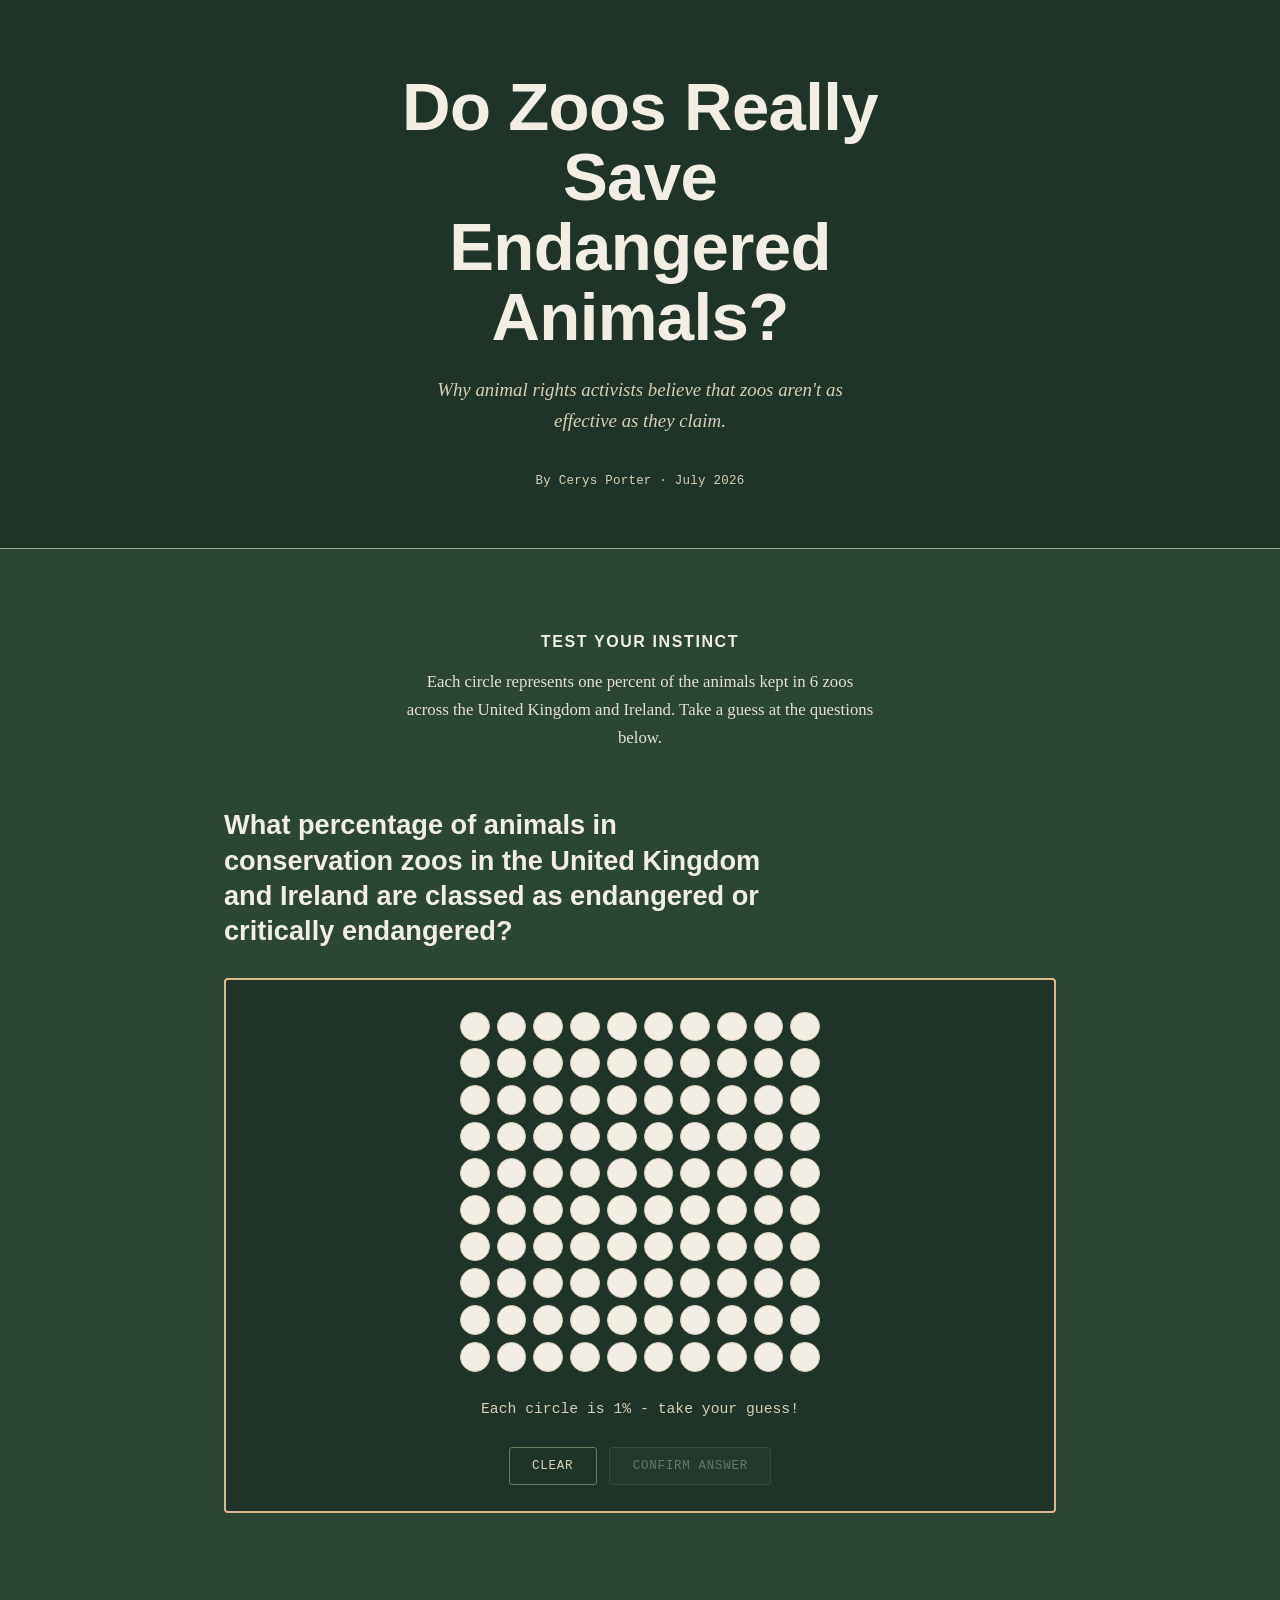
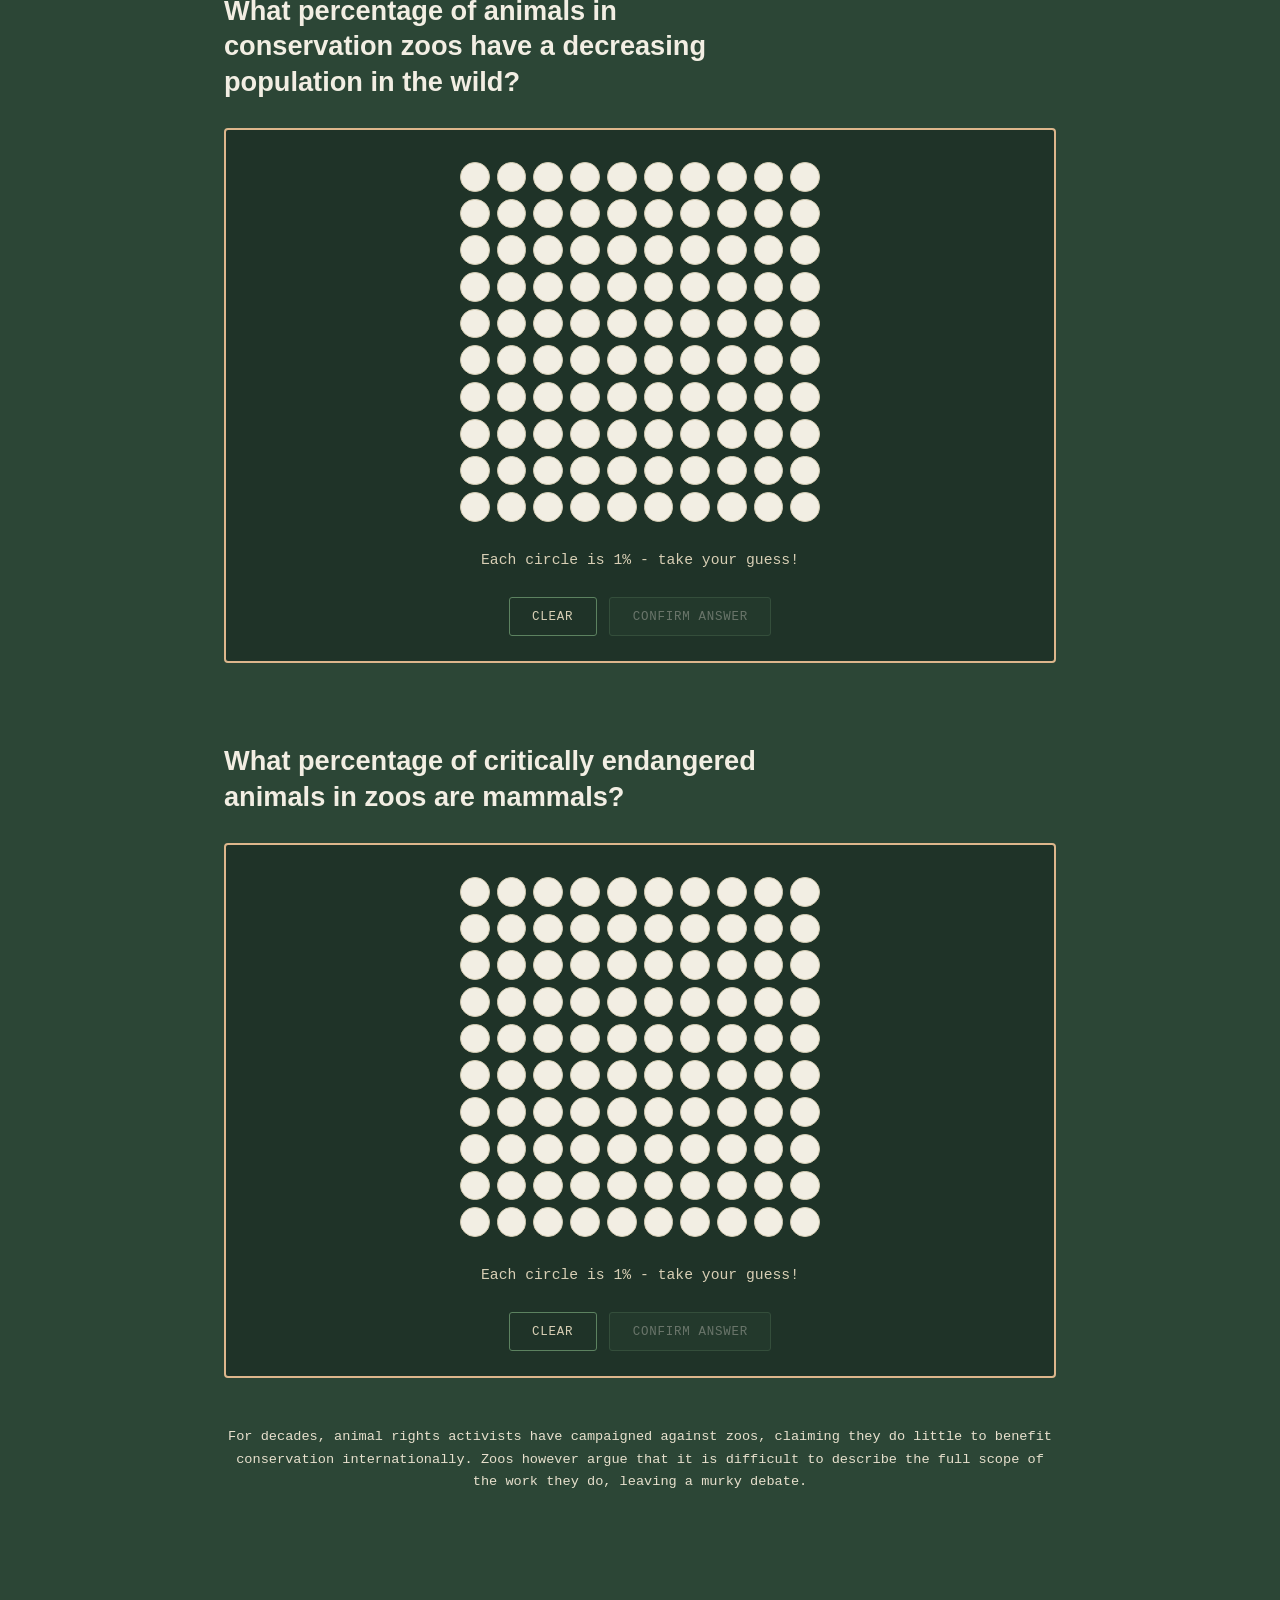
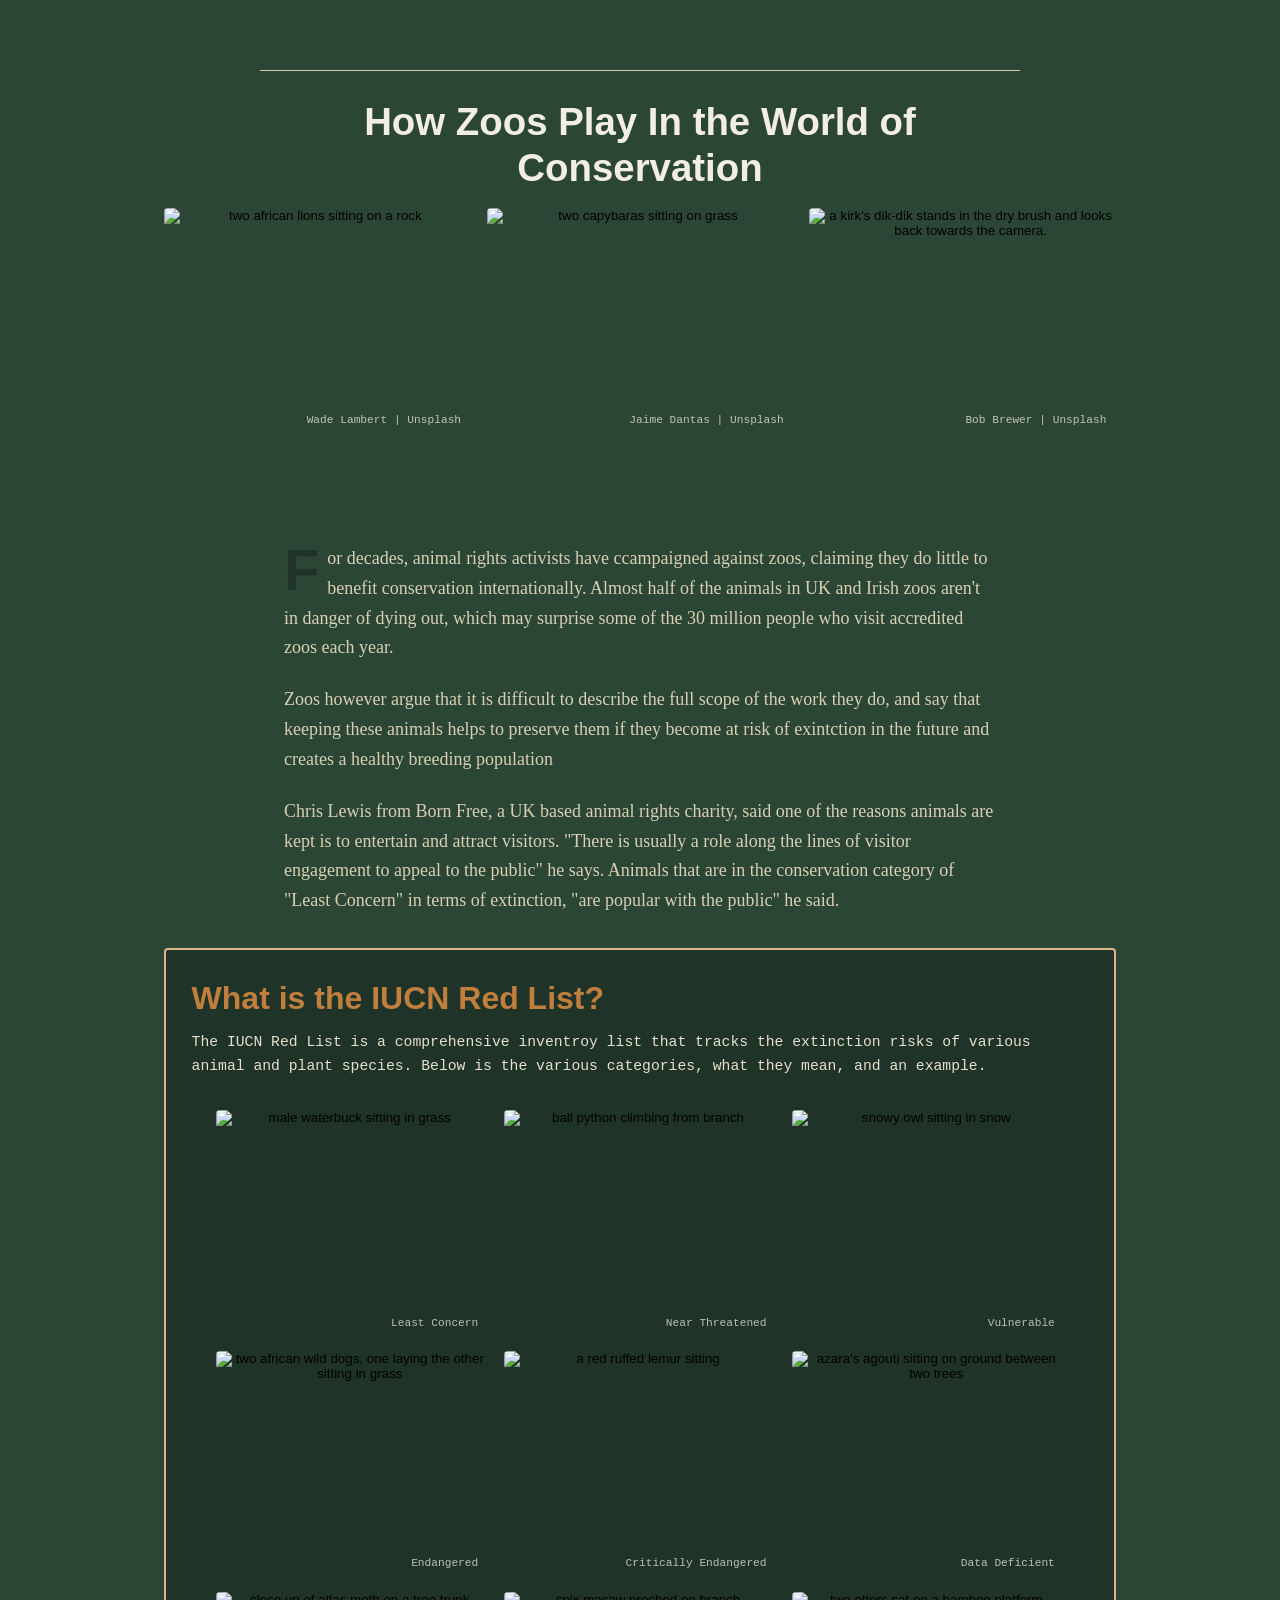
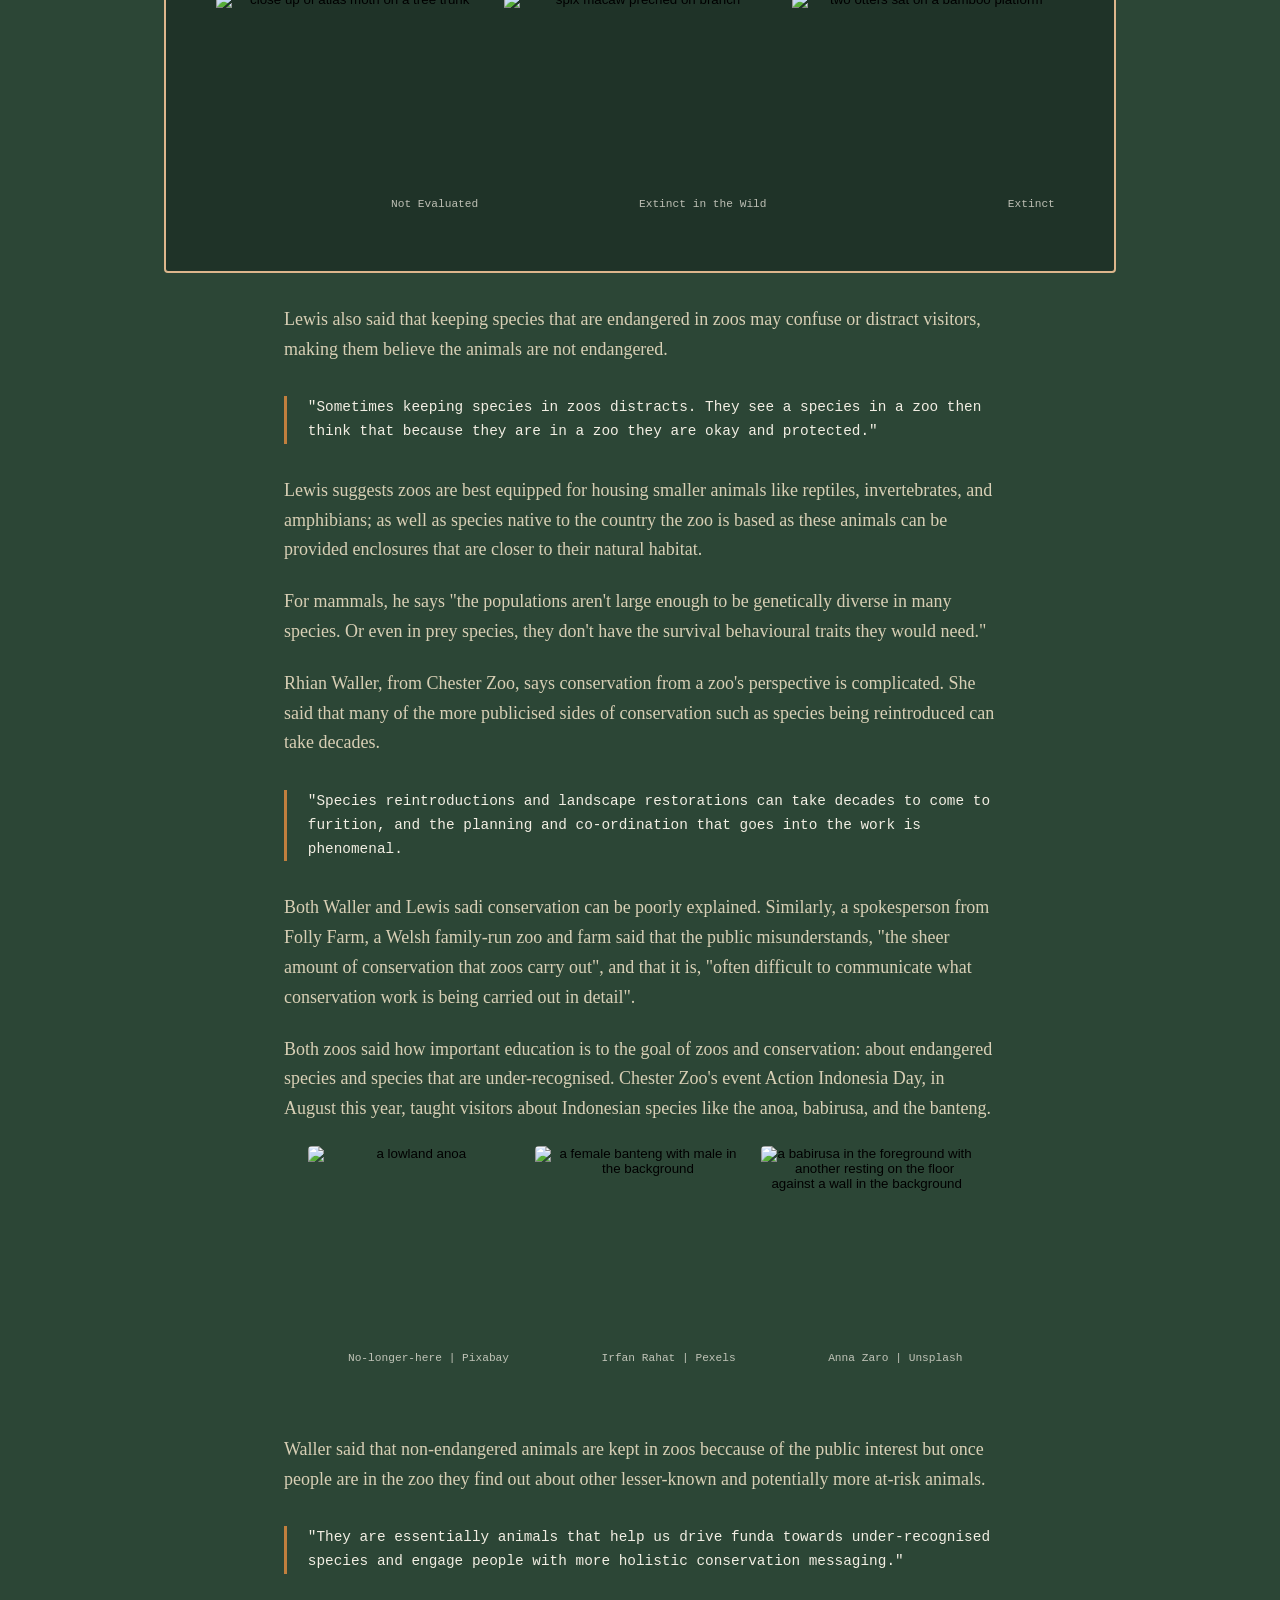
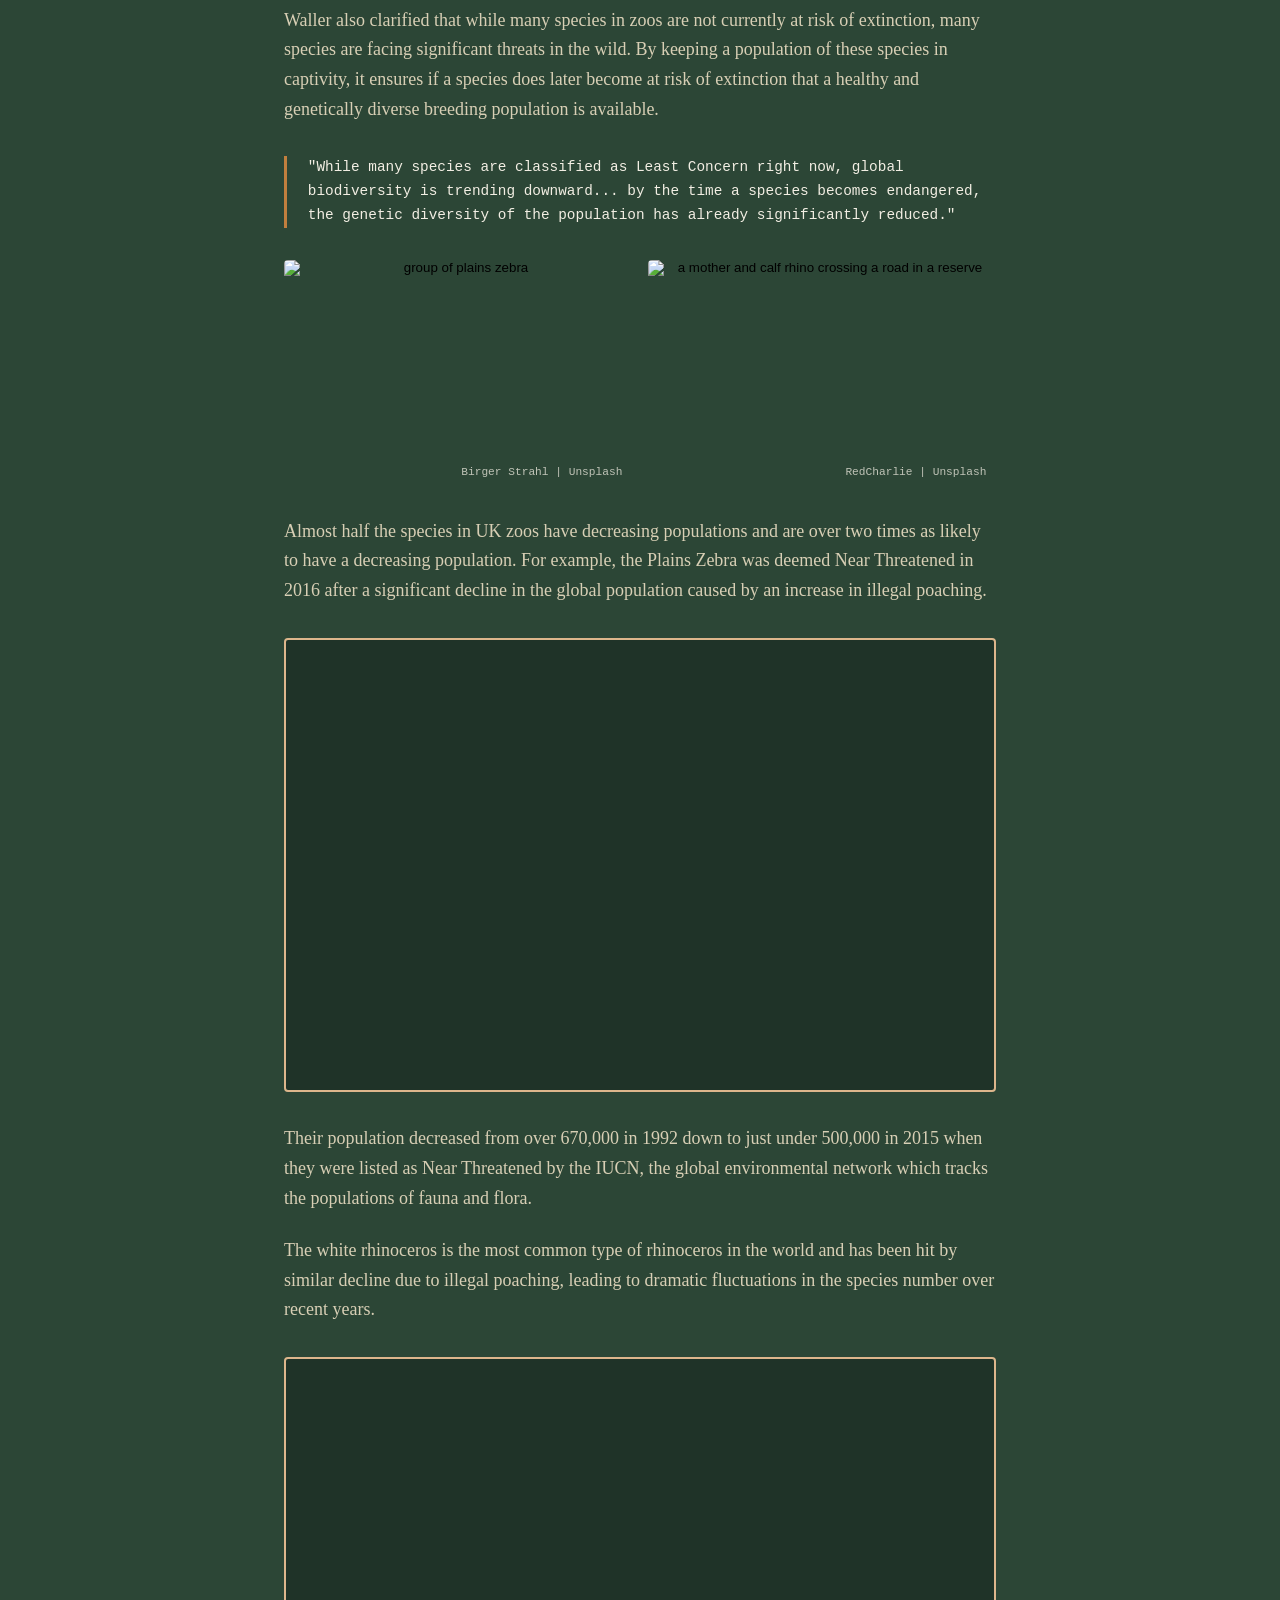
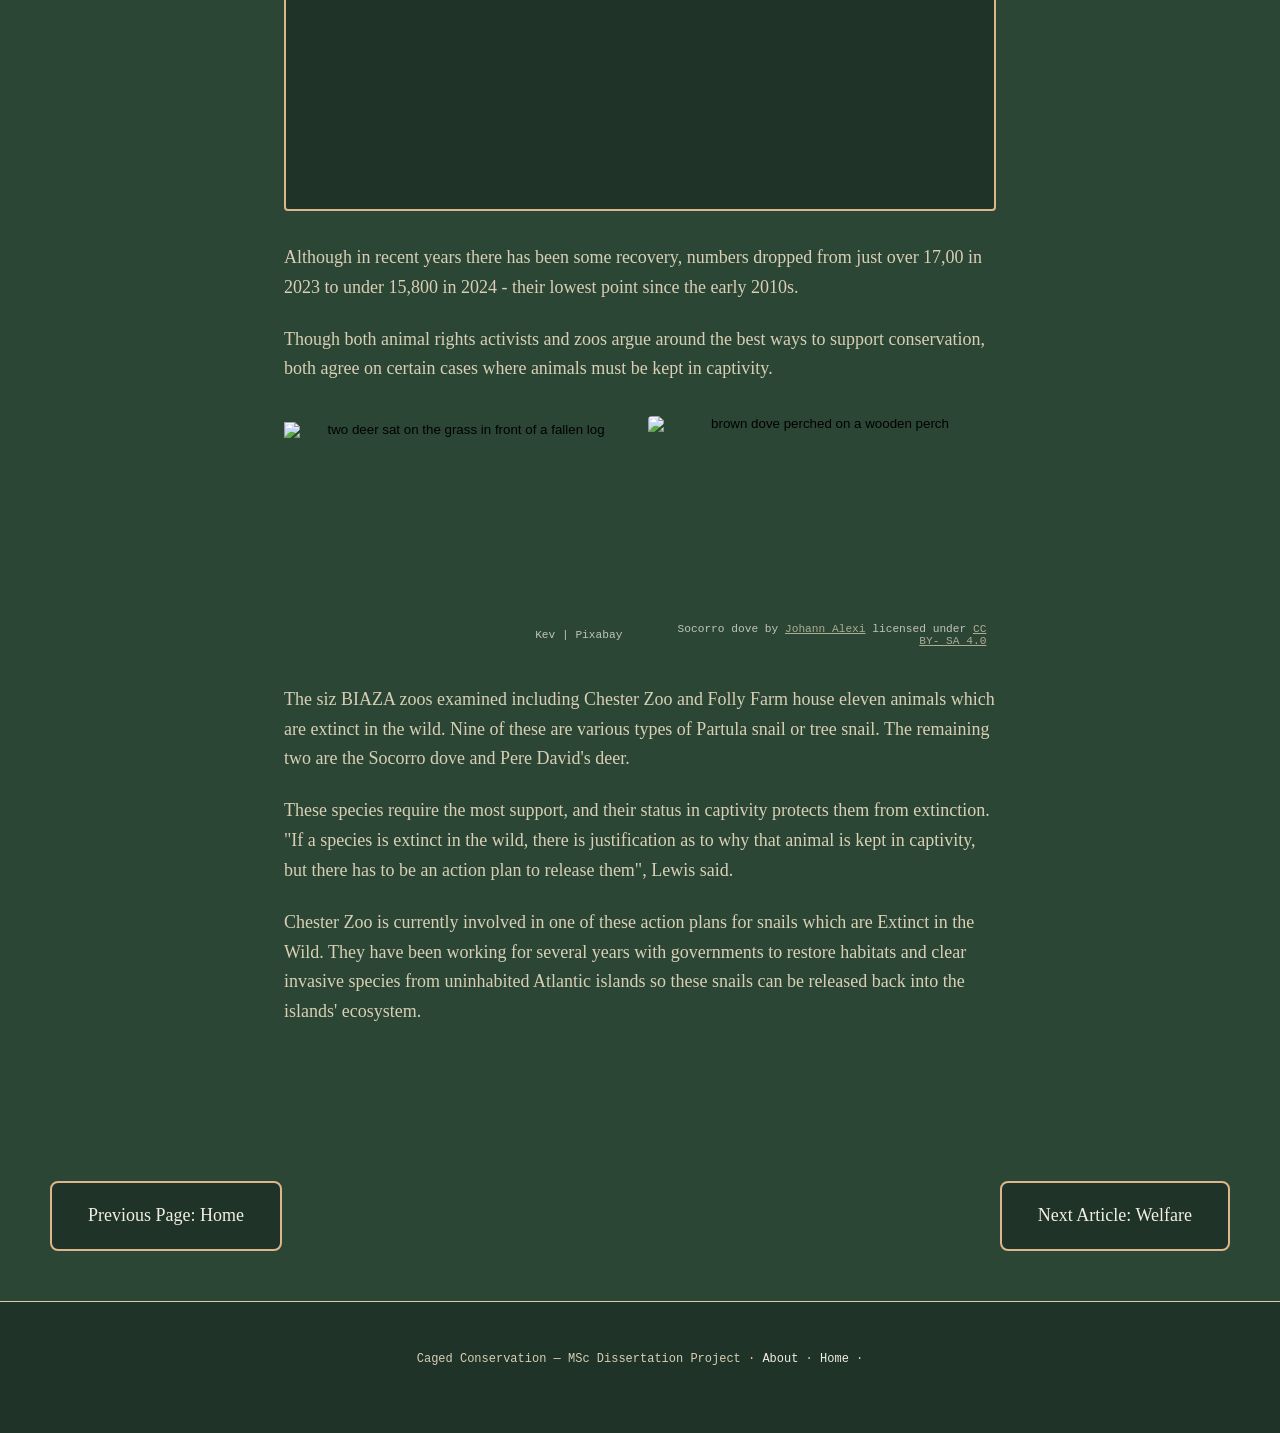
==== articleone.html @ f7919cbe "Add files via upload" ====
<!DOCTYPE html>
<html lang="en">
<head>
<meta charset="UTF-8">
<meta name="viewport" content="width=device-width, initial-scale=1.0">
<title>Conservation Controversy</title>
<link rel="stylesheet" href="styles.css">
</head>
<body>

<!-- ============================================
     MASTHEAD
     ============================================ -->
<header class="masthead">
  <h1>Do Zoos Really Save Endangered Animals?</h1>
  <p class="dek">Why animal rights activists believe that zoos aren't as effective as they claim.</p>
  <p class="masthead__byline">By Cerys Porter · July 2026</p>
</header>

<!-- ============================================
     QUIZ
     ============================================ -->
<main>
<section class="quiz" aria-label="Interactive quiz">
  <div class="quiz__intro">
    <h2>Test your instinct</h2>
    <p>Each circle represents one percent of the animals kept in 6 zoos across the United Kingdom and Ireland. Take a guess at the questions below.</p>
  </div>

  <!-- Question 1 -->
  <div class="question-block" id="q1" data-answer="23" data-question="1" data-reveal="23% of animals in British and Irish zoos are endangered or critically endangered.">
    <h3 class="question-block__prompt">What percentage of animals in conservation zoos in the United Kingdom and Ireland are classed as endangered or critically endangered?</h3>
    <div class="grid-card">
      <div class="dot-grid" role="group" aria-label="Each circle is 1% - take your guess!"></div>
      <p class="grid-card__readout" data-readout>Each circle is 1% - take your guess!</p>
      <div class="grid-card__actions">
        <button class="btn" type="button" data-action="clear">Clear</button>
        <button class="btn btn--primary" type="button" data-action="confirm" disabled>Confirm answer</button>
      </div>
    </div>
  </div>

  <!-- Question 2 -->
  <div class="question-block" id="q2" data-answer="40" data-question="2" data-reveal="48% of animals in zoos have a decreasing population in the wild.">
    <h3 class="question-block__prompt">What percentage of animals in conservation zoos have a decreasing population in the wild?</h3>
    <div class="grid-card">
      <div class="dot-grid" role="group" aria-label="Each circle is 1% - take your guess!"></div>
      <p class="grid-card__readout" data-readout>Each circle is 1% - take your guess!</p>
      <div class="grid-card__actions">
        <button class="btn" type="button" data-action="clear">Clear</button>
        <button class="btn btn--primary" type="button" data-action="confirm" disabled>Confirm answer</button>
      </div>
    </div>
  </div>

  <!-- Question 3 -->
  <div class="question-block" id="q3" data-answer="38" data-question="3" data-reveal="38% of animals in zoos are critically endangered - this is 32% higher than a random sample from the IUCN Red List">
    <h3 class="question-block__prompt">What percentage of critically endangered animals in zoos are mammals?</h3>
    <div class="grid-card">
      <div class="dot-grid" role="group" aria-label="Each circle is 1% - take your guess!"></div>
      <p class="grid-card__readout" data-readout>Each circle is 1% - take your guess!</p>
      <div class="grid-card__actions">
        <button class="btn" type="button" data-action="clear">Clear</button>
        <button class="btn btn--primary" type="button" data-action="confirm" disabled>Confirm answer</button>
      </div>
    </div>

    <div class="quiz-summary">
      <p>For decades, animal rights activists have campaigned against zoos, claiming they do little to benefit conservation internationally. 
        Zoos however argue that it is difficult to describe the full scope of the work they do, leaving a murky debate. </p>
    </div>
  </div>
</section>

<!-- ============================================
     SUBHEADING / TRANSITION
     ============================================ -->
<section class="section-break">
  <h2>How Zoos Play In the World of Conservation</h2>
</section>

<!-- ============================================
     PHOTO GALLERY
     ============================================ -->
<section class="gallery" aria-label="Photo gallery">

  <button class="gallery__item" type="button"
    data-animal="African Lion | Panthera leo leo"
    data-status="Vulnerable"
    data-zoo="population decreasing"
    data-caption="Lions are the largest big cat in Africa, and the second-largest in the world. They live in groups of ten to fifteen members called a pride and the majority 
    of prides live in the open grasslands and savannahs to the south of the Sahara desert.
    As one of the most famous big cats, the African lion is considerably less endangered than their Asiatic lion counterparts and also less present in zoos."
    aria-label="More information">
    <img src="images/african-lion.jpg" alt="two african lions sitting on a rock" />
    <span class="gallery__caption">Wade Lambert | Unsplash</span>
  </button>

  <button class="gallery__item" type="button"
    data-animal="Capybara | Hydrochoerus hydrochaeris"
    data-status="Least Concern"
    data-zoo="population stable"
    data-caption="The capybara is the largest rodent in the world and equally popular after going viral, the capybara appears in five of six zoos examined.
    Native to South America, it is a semiaquatic animal that lives near freshwater in savannahs and dense forests in large social groups."
    aria-label="More information">
    <img src="images/capybara.jpg" alt="two capybaras sitting on grass" />
    <span class="gallery__caption">Jaime Dantas | Unsplash</span>
  </button>
 
  <button class="gallery__item" type="button"
    data-animal="Kirk's Dik-dik | Madoqua kirkii"
    data-status="Least Concern"
    data-zoo="population stable"
    data-caption="Kirk's dik-dik is a smaller species of antelope that lives in the shrublands of East and South Africa. 
    Their elongated and flexible nose helps them keep moisture in their body. 
    Along with other adaptations, this makes them almost completely independent of water, as they get the majority of the water they need from their food."
    aria-label="More information">
    <img src="images/kirks dik dik.jpg" alt="a kirk's dik-dik stands in the dry brush and looks back towards the camera." />
    <span class="gallery__caption">Bob Brewer | Unsplash</span>
  </button>
 
</section>

<!-- ============================================
     ARTICLE
     ============================================ -->

<article class="article">
  <p class="article__drop-cap">For decades, animal rights activists have ccampaigned against zoos, claiming they do little to benefit conservation internationally.
    Almost half of the animals in UK and Irish zoos aren't in danger of dying out, which may surprise some of the 30 million people who visit accredited zoos each year.</p>
  <p>Zoos however argue that it is difficult to describe the full scope of the work they do, and say that keeping these animals helps to preserve them if they become at risk of 
    exintction in the future and creates a healthy breeding population</p>
  <p>Chris Lewis from Born Free, a UK based animal rights charity, said one of the reasons animals are kept is to entertain and attract visitors.
    "There is usually a role along the lines of visitor engagement to appeal to the public" he says.
    Animals that are in the conservation category of "Least Concern" in terms of extinction, "are popular with the public" he said.</p>

  <!-- block describing IUCN red list system-->
<div class="iucn-breakout">
  <div class="stat-callout">
  <strong>What is the IUCN Red List?</strong>
  The IUCN Red List is a comprehensive inventroy list that tracks the extinction risks of various animal and plant species. Below is the various categories, what they mean, and an example.
  <div class="iucn-grid">
    <button class="gallery__item" type="button"
    data-animal="Least Concern"
    data-status="Waterbuck"
    data-zoo="Robbie Cheadle | Unsplash"
    data-caption="A species that has been evaluated and while important for overall world biodiversity, it is not at the same risk as anything vulnerable and below.">
    <img src="images/waterbuck.jpg" alt="male waterbuck sitting in grass" />
    <span class="gallery__caption">Least Concern</span>
    </button>
    <button class="gallery__item" type="button"
    data-animal="Near Threatened"
    data-status="Royal Python"
    data-zoo="Crissta Ames-Walle | Unsplash"
    data-caption="When a species has been evaluated and does not qualify for vulnerable but is close to or likely will in the near future">
    <img src="images/ball python.jpg" alt="ball python climbing from branch" />
    <span class="gallery__caption">Near Threatened</span>
    </button>
   <button class="gallery__item" type="button"
    data-animal="Vulnerable"
    data-status="Snowy Owl"
    data-zoo="Zdeněk Macháček | Unsplash"
    data-caption="when a species has a population decline of around thirty to fifty percent or has restricted geographic range along with other criteria.">
    <img src="images/snowy owl.jpg" alt="snowy owl sitting in snow" />
    <span class="gallery__caption">Vulnerable</span>
    </button>
    <button class="gallery__item" type="button"
    data-animal="Endangered"
    data-status="African Wild Dog"
    data-zoo="Duncan McNab | Unsplash"
    data-caption="A species at high risk of extinction with a population decline of fifty to seventy percent within the last ten years and very limited geographic range">
    <img src="images/african wild dog.jpg" alt="two african wild dogs, one laying the other sitting in grass" />
    <span class="gallery__caption">Endangered</span>
    </button>
    <button class="gallery__item" type="button"
    data-animal="Critically Endangered"
    data-status="Red Ruffed Lemur"
    data-zoo="Christiana Kamprogianni | Unsplash"
    data-caption="A species with only ten to twenty percent of it's population left after then years and heavily resistred habitat range. ">
    <img src="images/red ruffed lemur.jpg" alt="a red ruffed lemur sitting" />
    <span class="gallery__caption">Critically Endangered</span>
    </button>
    <button class="gallery__item" type="button"
    data-animal="Data Deficient"
    data-status="Azara's Agouti"
    data-zoo="Edan Menn | Unsplash"
    data-caption="There is not enough infromation avaliable to make a direct or indirect assessment of the population">
    <img src="images/azaras agouti.jpg" alt="azara's agouti sitting on ground between two trees" />
    <span class="gallery__caption">Data Deficient</span>
    </button>
    <button class="gallery__item" type="button"
    data-animal="Not Evaluated"
    data-status="Atlas Moth"
    data-zoo="János Szüdi | Unsplash"
    data-caption="A species which hasn't been evaluated by the IUCN red list">
    <img src="images/atlas moth.jpg" alt="close up of atlas moth on a tree trunk" />
    <span class="gallery__caption">Not Evaluated</span>
    </button>
    <button class="gallery__item" type="button"
    data-animal="Extinct in the Wild"
    data-status="Spix macaw"
    data-zoo="Vilius Kukanauskas | Pixabays"
    data-caption="When a species have not been found in the wild despite exhaustive surveys of the habitat at appropriate times and is only known to live in captivity.">
    <img src="images/spix macaw.jpg" alt="spix macaw preched on branch" />
    <span class="gallery__caption">Extinct in the Wild</span>
    </button>
    <button class="gallery__item" type="button"
    data-animal="Extinct"
    data-status="Japanese Otter"
    data-zoo="Charlie Seaman | Unsplash"
    data-caption="When there is no reasonable doubt that the last individual of a species has died.">
    <img src="images/otter.jpg" alt="two otters sat on a bamboo platform" />
    <span class="gallery__caption">Extinct</span>
    </button>
  </div>
  </div>
</div>

  <p>Lewis also said that keeping species that are endangered in zoos may confuse or distract visitors, making them believe the animals are not endangered.</p>
  <blockquote>"Sometimes keeping species in zoos distracts. They see a species in a zoo then think that because they are in a zoo they are okay and protected."</blockquote>
  <p>Lewis suggests zoos are best equipped for housing smaller animals like reptiles, invertebrates, and amphibians; as well as species native to
    the country the zoo is based as these animals can be provided enclosures that are closer to their natural habitat.</p>
  <p>For mammals, he says "the populations aren't large enough to be genetically diverse in many species. Or even in prey species, they don't have the survival behavioural traits they would need."</p>

  <p>Rhian Waller, from Chester Zoo, says conservation from a zoo's perspective is complicated. She said that many of the more publicised sides of conservation such as species being reintroduced can take decades.</p>
  <blockquote>"Species reintroductions and landscape restorations can take decades to come to furition, and the planning and co-ordination that goes into the work is phenomenal.</blockquote>
  <p>Both Waller and Lewis sadi conservation can be poorly explained. Similarly, a spokesperson from Folly Farm, a Welsh family-run zoo and farm said that the public misunderstands, 
    "the sheer amount of conservation that zoos carry out", and that it is, "often difficult to communicate what conservation work is being carried out in detail".</p>
  <p>Both zoos said how important education is to the goal of zoos and conservation: about endangered species and species that are under-recognised. 
    Chester Zoo's event Action Indonesia Day, in August this year, taught visitors about Indonesian species like the anoa, babirusa, and the banteng.</p>
<section class="gallery" aria-label="Photo gallery">
  <button class="gallery__item" type="button"
    data-animal="Lowland Anoa | Bubalus depressicornis"
    data-status="Endangered"
    data-zoo="population decreasing"
    data-caption="The lowland anoa is one of two anoa species native to Indonesia. Resembling buffalo, they are present
    in cave art over 51,000 years old - one of the oldest cave art pieces in the world. Living on the islands of Sulawesi, the
    lowland anoa lives in lower elevation forests in small groups rather than herds like most cattle."
    aria-label="More information">
    <img src="images/lowland-anoa.jpg" alt="a lowland anoa" />
    <span class="gallery__caption">No-longer-here | Pixabay</span>
  </button>
  <button class="gallery__item" type="button"
    data-animal="Banteng | Bos javanicus"
    data-status="Critically Endangered"
    data-zoo="population decreasing"
    data-caption="The Banteng, also called the tembadau is a wild bovine found across parts of Southeast Asia. The Banteng is a symbol
    of democracy in Indonesia and is present on the coat-of-arms called Garuda Pancasila. "
    aria-label="More information">
    <img src="images/banteng.jpg" alt="a female banteng with male in the background" />
    <span class="gallery__caption">Irfan Rahat | Pexels</span>
  </button>
  <button class="gallery__item" type="button"
    data-animal="North Sulawesi Babirusa | Babyrousa celebensis"
    data-status="Vulnerable"
    data-zoo="population decreasing"
    data-caption="The babirusa is a group of wild pig-like animals native to Indonesia, with the North Sulawesi Babirusa being native to the island
    of Sulawesi and a few neighbouring small islands. The males have distinctive curved canines that emerge through the rood of the snout and the long,
    lower canines emerge through the sides of the mouth."
    aria-label="More information">
    <img src="images/north-sulawesi-babirusa.jpg" alt="a babirusa in the foreground with another resting on the floor against a wall in the background" />
    <span class="gallery__caption">Anna Zaro | Unsplash</span>
  </button>
</section>
  <p>Waller said that non-endangered animals are kept in zoos beccause of the public interest but once people are in the zoo they find out about other
    lesser-known and potentially more at-risk animals.</p>
  <blockquote>"They are essentially animals that help us drive funda towards under-recognised species and engage people with more holistic conservation messaging."</blockquote>
  <p>Waller also clarified that while many species in zoos are not currently at risk of extinction, many species are facing significant threats in the wild. 
    By keeping a population of these species in captivity, it ensures if a species does later become at risk of extinction that a healthy and genetically diverse breeding population is available.</p>
  <blockquote>"While many species are classified as Least Concern right now, global biodiversity is trending downward... by the time a species becomes endangered,
    the genetic diversity of the population has already significantly reduced."</blockquote>

<div class="article__image-grids">
  <button class="gallery__item" type="button"
    data-animal="Plains Zebra | Equus quagga"
    data-status="Near Threatened"
    data-zoo="population decreasing"
    data-caption="The plains zebra is the most common zebra species out of the six alive in Africa, and as such, is the most common in zoos - present in five of six that were examined.
    Living south of Africa, the plains zebra is a medium sized zebra that often gets preyed on by lions."
    aria-label="More information">
    <img src="images/plains-zebra.jpg" alt="group of plains zebra" />
    <span class="gallery__caption">Birger Strahl | Unsplash</span>
  </button>
    <button class="gallery__item" type="button"
    data-animal="White Rhinoceros | Ceratotherium simum"
    data-status="Near Threatened"
    data-zoo="population decreasing"
    data-caption="While the least endangered species of rhinoceros, the southern white rhinoceros is the largest living species, and 
    easy to tell apart from the smaller subspecies both due to size and their more square lips, designed to help them graze more effectively.
    While they are the second largest land mammal, they are incredibly fast and can run up to 25 miles an hour. Similar to other species of 
    rhinoceros, the southern white rhinoceros is at risk due tot illegal poaching for their horns."
    aria-label="More information">
    <img src="images/rhino.jpg" alt="a mother and calf rhino crossing a road in a reserve" />
    <span class="gallery__caption">RedCharlie | Unsplash</span>
</div>

  <p>Almost half the species in UK zoos have decreasing populations and are over two times as likely to have a decreasing population. For example, the Plains Zebra
    was deemed Near Threatened in 2016 after a significant decline in the global population caused by an increase in illegal poaching.</p>
<div class="stat-callout">
  <div style="min-height:406px" id="datawrapper-vis-PAhrO"><script type="text/javascript" defer src="https://datawrapper.dwcdn.net/PAhrO/embed.js" charset="utf-8" 
    data-target="#datawrapper-vis-PAhrO"></script><noscript><img src="https://datawrapper.dwcdn.net/PAhrO/full.png" alt="Global Population of Plains Zebra since 1992 (Line chart)" /></noscript></div>
</div>
  <p>Their population decreased from over 670,000 in 1992 down to just under 500,000 in 2015 when they were listed as Near Threatened by the IUCN,
    the global environmental network which tracks the populations of fauna and flora.</p>
  <p>The white rhinoceros is the most common type of rhinoceros in the world and has been hit by similar decline due to illegal poaching, leading to dramatic
    fluctuations in the species number over recent years.</p>
<div class="stat-callout">
  <iframe title="Global Population for White Rhinoceros" aria-label="Line chart" id="datawrapper-chart-rbtPk" src="https://datawrapper.dwcdn.net/rbtPk/1/" scrolling="no" frameborder="0" style="width: 0; min-width: 100% !important; border: none;" height="397" 
  data-external="1"></iframe><script type="text/javascript">(function(){function e(){window.addEventListener(`message`,function(e){if(e.data[`datawrapper-height`]!==void 0){var t=document.querySelectorAll(`iframe`);for(var n in e.data[`datawrapper-height`])for(var r=0,i;i=t[r];r++)if(i.contentWindow===e.source){var a=e.data[`datawrapper-height`][n]+`px`;i.style.height=a}}})}e()})();</script>
</div>
  <p>Although in recent years there has been some recovery, numbers dropped from just over 17,00 in 2023 to under 15,800 in 2024 - their lowest point since the early 2010s.</p>

  <p>Though both animal rights activists and zoos argue around the best ways to support conservation, both agree on certain cases where animals must be kept in captivity.</p>

<div class="article__image-grids">
  <button class="gallery__item" type="button"
    data-animal="Pere David's Deer | Elaphurus davidianus"
    data-status="Extinct in the Wild"
    data-zoo=""
    data-caption="Native to the river valleys of China, the Pere David's deer is the last living member of the Elaphurus genus. It was nearly hunted to extinction in the 19th century but luckily members remain in nature reserves and zoos."
    aria-label="More information">
    <img src="images/pere davids deer.jpg" alt="two deer sat on the grass in front of a fallen log" />
    <span class="gallery__caption">Kev | Pixabay</span>
  </button>
    <button class="gallery__item" type="button"
    data-animal="Socorro Dove | Zenaida graysoni"
    data-status="Extinct in the Wild"
    data-zoo=""
    data-caption="The socorro dove is native to the Socorro islands off the coast of Mexico. Closely related moruning doves, they were originally thought to be a subspecies. There are a number of reasons for their extinction in the wild, though the primary reason is believed to be predation from feral introduced cats."
    aria-label="More information">
    <img src="images/socorro dove.jpg" alt="brown dove perched on a wooden perch" />
    <span class="gallery__caption">Socorro dove by <a href="https://commons.wikimedia.org/wiki/File:Zenaida_graysoni_-_Socorrotaube_-_Wildfarbig_-_Deutscher_Kanarien-_und_Vogelz%C3%BCchterbund_(DKB)_-_Vogelbund_-_Johann_Alexi.jpg">Johann Alexi</a> licensed under <a href="https://creativecommons.org/licenses/by-sa/4.0/deed.en">CC BY- SA 4.0</a></span>
  </button>
</div>

  <p>The siz BIAZA zoos examined including Chester Zoo and Folly Farm house eleven animals which are extinct in the wild. Nine of these are various types of Partula snail or tree snail. 
    The remaining two are the Socorro dove and Pere David's deer.</p>
  <p>These species require the most support, and their status in captivity protects them from extinction. "If a species is extinct in the wild, 
    there is justification as to why that animal is kept in captivity, but there has to be an action plan to release them", Lewis said.</p>
  <p>Chester Zoo is currently involved in one of these action plans for snails which are Extinct in the Wild. They have been working for several years with governments
    to restore habitats and clear invasive species from uninhabited Atlantic islands so these snails can be released back into the islands' ecosystem.</p>

</article>
</main>

<!-- ANIMAL INFO MODAL -->
<div class="modal-overlay" id="animalModal" role="dialog" aria-modal="true" aria-labelledby="modalAnimalName" hidden>
  <div class="modal">
    <button class="modal__close" id="modalClose" aria-label="Close">
      <svg width="18" height="18" viewBox="0 0 18 18" fill="none"><path d="M3 3L15 15M15 3L3 15" stroke="currentColor" stroke-width="2" stroke-linecap="round"/></svg>
    </button>
    <div class="modal__photo" id="modalPhoto"></div>
    <div class="modal__body">
      <div class="modal__meta">
        <span class="modal__status" id="modalStatus"></span>
        <span class="modal__zoo" id="modalZoo"></span>
      </div>
      <h2 class="modal__name" id="modalAnimalName"></h2>
      <p class="modal__caption" id="modalCaption"></p>
    </div>
  </div>
</div>

<!-- NEXT AND PREVIOUS BUTTONS -->

<div class="moving-button">
  <a class="previous-page" href="index.html">Previous Page: Home</a>
  <a class="next-page" href="articletwo.html">Next Article: Welfare</a>
</div>

<!-- FOOTER -->

<footer>
  Caged Conservation — MSc Dissertation Project · <a href="about.html">About</a> · <a href="index.html">Home</a> ·
</footer>

<script src="script.js"></script>

</body>
</html>
---- styles.css ----
/* ============================================
   TOKENS - root for whole webpage
   ============================================ */
:root {
  --cream: #F2EEE3;
  --cream-dark: #E7E0CD;
  --cream-line: #D8CFB5;
  --forest: #1F3328;
  --forest-soft: #2C4636;
  --moss: #4A6B4D;
  --moss-bright: #5C8260;
  --lichen: #8FA888;
  --amber: #C17F3E;
  --amber-soft: #DDB68C;

  --display: "Verdana", sans-serif;
  --body: "Times New Roman", serif;
  --mono: "Courier New", monospace;

  --max-w: 760px;
}

* { margin: 0; padding: 0; box-sizing: border-box; }

html { scroll-behavior: smooth; }

body {
  background: var(--forest-soft);
  color: var(--cream);
  font-family: var(--body);
  font-size: 18px;
  line-height: 1.65;
  -webkit-font-smoothing: antialiased;
}

@media (prefers-reduced-motion: reduce) {
  html { scroll-behavior: auto; }
  * { animation-duration: 2s !important; transition-duration: 2s !important; }
}

a { color: var(--cream-line); }

/* texture: faint paper grain via layered gradients, no image asset needed */
body::before {
  content: "";
  position: fixed;
  inset: 0;
  pointer-events: none;
  z-index: 0;
  opacity: 0.035;
  background-image:
    radial-gradient(circle at 20% 30%, #000 0.5px, transparent 0.5px),
    radial-gradient(circle at 70% 60%, #000 0.5px, transparent 0.5px);
  background-size: 3px 3px, 5px 5px;
}

/* ============================================
   FOCUS - for whole website
   ============================================ */
:focus-visible {
  outline: 3px solid var(--amber);
  outline-offset: 2px;
}

.visually-hidden {
  position: absolute;
  width: 1px; height: 1px;
  overflow: hidden;
  clip: rect(0 0 0 0);
}

/* ===============================
   HEADER
  contains header information and nav bar on Home and About page
   =============================== */

.site-header {
  position: relative;
  background-color: var(--forest);
  display: flex;
  flex-direction: column;
  align-items: center;
  padding: 4.5rem 1.5rem 3.5rem;
  border-bottom: 1px solid var(--cream-line);
  z-index: 1;
  text-align: center;
  font-family: var(--display);
}

.nav-bar ul {
  list-style: none;
  display: flex;
  gap: 1.5em;
  position: relative;
  display: flex;
  justify-content: space-between;
  font-size: 0.8rem;
  font-family: var(--mono)
}

.nav-bar a {
  text-decoration: none;
  color: var(--cream);
  font-weight: bold;
  transition: color 0.3s ease;
}

.nav-bar a:hover {
  color: var(--amber);
}

/* ===============================
   BODY
  for all the main text and images on the Home and About Pages
   =============================== */

.body {
  padding-top: 50px;
  font-family: var(--body);
  font-size: 1rem;
  color: var(--cream);
  padding-bottom: 50px;
  overflow-x: hidden;
}

.hero-image {
  width: 100%;
  height: 400px;
}

.hero-image img {
  width: 100%;
  height: 100%;
  object-fit: cover;
  display: block;
}

.hero-image figcaption {
  padding-top: 0.4rem;
  padding-right: 0.6rem;
  padding-bottom: 100px;
  font-family: var(--mono);
  font-size: 0.7rem;
  color: var(--cream);
  opacity: 0.75;
  text-align: right;
}

/* ============================================
   MASTHEAD / the top of the articles
   ============================================ */
.masthead {
  background: var(--forest);
  position: relative;
  z-index: 1;
  padding: 4.5rem 1.5rem 3.5rem;
  text-align: center;
  border-bottom: 1px solid var(--lichen);
}

.masthead__eyebrow {
  font-family: var(--body);
  font-size: 0.72rem;
  letter-spacing: 0.18em;
  text-transform: uppercase;
  color: var(--cream-dark);
  display: inline-flex;
  align-items: center;
  gap: 0.6em;
  margin-bottom: 1.6rem;
}

.masthead__eyebrow::before,
.masthead__eyebrow::after {
  content: "";
  width: 28px;
  height: 1px;
  background: var(--amber);
}

.masthead h1 {
  font-family: var(--display);
  font-weight: 800;
  font-size: clamp(2.4rem, 6vw, 4.2rem);
  line-height: 1.04;
  letter-spacing: -0.01em;
  max-width: 14ch;
  margin: 0 auto 1.4rem;
  color: var(--cream);
}

.masthead h1 em {
  font-style: normal;
  color: var(--cream);
}

.masthead p.dek {
  font-family: var(--body);
  font-size: 1.18rem;
  font-style: italic;
  color: var(--cream-line);
  max-width: 46ch;
  margin: 0 auto 2.2rem;
}

.masthead__byline {
  font-family: var(--mono);
  font-size: 0.78rem;
  color: var(--cream-line);
  letter-spacing: 0.02em;
}

.masthead__prompt {
  margin-top: 2.6rem;
  font-family: var(--mono);
  font-size: 0.8rem;
  color: var(--cream-line);
  opacity: 0.75;
  display: flex;
  flex-direction: column;
  align-items: center;
  gap: 0.4rem;
}

/* ============================================
   QUIZ SECTION
   ============================================ */
.quiz {
  position: relative;
  z-index: 1;
  padding: 5rem 1.5rem 6rem;
  max-width: 880px;
  margin: 0 auto;
}

.quiz__intro {
  text-align: center;
  max-width: 52ch;
  margin: 0 auto 3.5rem;
}

.quiz__intro h2 {
  font-family: var(--display);
  font-weight: 700;
  font-size: 1rem;
  letter-spacing: 0.1em;
  text-transform: uppercase;
  color: var(--cream);
  margin-bottom: 0.8rem;
}

.quiz__intro p {
  font-size: 1.05rem;
  color: var(--cream-dark);
}

.question-block {
  margin-bottom: 5rem;
  scroll-margin-top: 2.5rem;
}

.question-block__tag {
  font-family: var(--mono);
  font-size: 0.75rem;
  letter-spacing: 0.08em;
  color: var(--amber);
  text-transform: uppercase;
  margin-bottom: 0.7rem;
  display: block;
}

.question-block__prompt {
  font-family: var(--display);
  font-weight: 700;
  font-size: clamp(1.3rem, 3vw, 1.7rem);
  line-height: 1.3;
  color: var(--cream);
  max-width: 36ch;
  margin-bottom: 1.8rem;
}

/* grid card: looks like a specimen tally card */
.grid-card {
  background: var(--forest);
  border: 2px solid var(--amber-soft);
  border-radius: 4px;
  padding: 2rem 2rem 1.6rem;
  display: flex;
  flex-direction: column;
  align-items: center;
  gap: 1.6rem;
}

.dot-grid {
  display: grid;
  grid-template-columns: repeat(10, 1fr);
  gap: clamp(3px, 0.8vw, 7px);
  width: 100%;
  max-width: 360px;
}

.dot {
  position: relative;
  aspect-ratio: 1 / 1;
  border-radius: 50%;
  background: var(--cream);
  border: 1.5px solid var(--cream-line);
  cursor: pointer;
  padding: 0;
  transition: transform 0.12s ease, background-color 0.25s ease, border-color 0.25s ease;
}

.dot:disabled {
  cursor: default;
}

.dot.selected {
  background: var(--amber-soft);
  border-color: var(--amber);
}

/* live hover/focus preview — lighter than committed selection, so the
   difference between "trying it out" and "locked in" stays obvious */
.dot.preview {
  background: var(--amber-soft);
  border-color: var(--amber);
}

.dot.preview.selected {
  background: var(--amber);
  border-color: var(--amber);
}

/* the dot directly under the cursor/focus gets a slight lift, as a cursor anchor */
.dot:hover:not(:disabled),
.dot:focus-visible:not(:disabled) {
  transform: scale(1.12);
}

.dot.reveal-true {
  background: var(--moss-bright);
  border-color: var(--moss);
  transition-delay: var(--reveal-delay, 0s);
}

.dot.reveal-false {
  background: var(--cream);
  border-color: var(--cream-line);
  opacity: 0.55;
}

.dot.reveal-true.was-selected {
  background: var(--moss-bright);
  box-shadow: 0 0 0 2px var(--forest) inset;
}

@media (prefers-reduced-motion: no-preference) {
  .dot.reveal-true { animation: pop 0.3s ease backwards; animation-delay: var(--reveal-delay, 0s); }
}

@keyframes pop {
  0% { transform: scale(0.4); }
  70% { transform: scale(1.2); }
  100% { transform: scale(1); }
}

.grid-card__readout {
  font-family: var(--mono);
  font-size: 0.92rem;
  color: var(--cream-line);
  min-height: 1.4em;
  text-align: center;
}

.grid-card__readout strong {
  color: var(--cream-dark);
  font-weight: 600;
}

.grid-card__readout .answer-reveal {
  color: var(--amber);
  font-weight: 600;
}

.grid-card__actions {
  display: flex;
  gap: 0.8rem;
  align-items: center;
}

.btn {
  font-family: var(--mono);
  font-size: 0.78rem;
  letter-spacing: 0.06em;
  text-transform: uppercase;
  padding: 0.7rem 1.4rem;
  border-radius: 3px;
  border: 1.5px solid var(--moss-bright);
  background: transparent;
  color: var(--cream-line);
  cursor: pointer;
  transition: background-color 0.15s ease, color 0.15s ease, opacity 0.15s ease;
}

.btn--primary {
  background: var(--forest-soft);
  color: var(--cream);
}

.btn--primary:hover:not(:disabled) { background: var(--forest-soft); }
.btn:hover:not(:disabled):not(.btn--primary) { background: var(--cream-line); }

.btn:disabled {
  opacity: 0.35;
  cursor: not-allowed;
}

.question-block__source {
  margin-top: 1.1rem;
  font-family: var(--mono);
  font-size: 0.7rem;
  color: var(--amber);
  opacity: 0.7;
  text-align: center;
}

/* ============================================
   QUIZ SUMMARY / TRANSITION
   ============================================ */
.quiz-summary {
  text-align: center;
  padding-top: 3rem;
}

.quiz-summary p {
  font-family: var(--mono);
  font-size: 0.85rem;
  color: var(--cream-dark);
  margin-bottom: 0.4rem;
}

/* ============================================
   SUBHEADING / SECTION BREAK
   ============================================ */
.section-break {
  position: relative;
  z-index: 1;
  max-width: var(--max-w);
  margin: 0 auto;
  text-align: center;
  background-color: var(--forest-soft);
}

.section-break::before {
  content: "";
  display: block;
  height: 1px;
  background: var(--cream-line);
  margin: 0 auto 1.8rem;
  border-radius: 2px;
}

.section-break h2 {
  font-family: var(--display);
  font-weight: 800;
  font-size: clamp(1.7rem, 4vw, 2.4rem);
  line-height: 1.2;
  color: var(--cream);
  margin-bottom: 1rem;
}

.section-break p {
  font-size: 0.8rem;
  font-family: var(--mono);
  color: var(--cream-line);
  max-width: 50ch;
  margin: 0 auto;
  padding-bottom: 3rem;
}

/* ============================================
   PHOTO GALLERY
   ============================================ */
.gallery {
  position: relative;
  z-index: 1;
  max-width: 1000px;
  margin: 0 auto;
  padding: 0 1.5rem 4rem;
  display: grid;
  grid-template-columns: repeat(3, 1fr);
  gap: 1rem;
  background-color: var(--forest-soft);
}

.gallery__item {
  position: relative;
  border: none;
  border-radius: 4px;
  overflow: hidden;
  cursor: pointer;
  padding: 0;
  background: none; 
  display: block;
  text-decoration: none;
}

.gallery__item:focus-visible {
  outline: 3px solid var (--amber);
  outline-offset: 3px;
}

.gallery__item::after {
  content: "View animal";
  position: absolute;
  inset: 0;
  background: rgba(54, 97, 73, 0.55);
  color: var(--cream);
  font-family: var(--mono);
  font-size: 0.75rem;
  letter-spacing: 0.08em;
  text-transform: uppercase;
  display: flex;
  align-items: center;
  justify-content: center;
  opacity: 0;
  transition: opacity 0.2s ease;
}

.gallery__item:hover::after,
.gallery__item:focus-visible::after {
  opacity: 1;
}

.gallery__item img {
  width: 100%;
  height: 200px;
  object-fit: cover;
  display: block;
}

.gallery__caption {
  display: block;
  padding: 0.4rem 0.6rem;
  font-family: var(--mono);
  font-size: 0.7rem;
  color: var(--cream);
  opacity: 0.75;
  text-align: right;
}

/* ============================================
   MODAL
   ============================================ */
.modal-overlay {
  position: fixed;
  inset: 0;
  z-index: 100;
  background: rgba(31, 51, 40, 0.7);
  backdrop-filter: blur(4px);
  display: flex;
  align-items: center;
  justify-content: center;
  padding: 1.5rem;
  animation: fadeIn 0.2s ease;
}

.modal-overlay[hidden] {
  display: none;
}

@keyframes fadeIn {
  from { opacity: 0; }
  to   { opacity: 1; }
}

.modal {
  background: var(--cream);
  border-radius: 6px;
  width: 100%;
  max-width: 560px;
  overflow: hidden;
  position: relative;
  animation: slideUp 0.25s ease;
  box-shadow: 0 24px 60px rgba(0,0,0,0.3);
}

@keyframes slideUp {
  from { transform: translateY(16px); opacity: 0; }
  to   { transform: translateY(0);    opacity: 1; }
}

.modal__close {
  position: absolute;
  top: 0.9rem;
  right: 0.9rem;
  z-index: 2;
  background: var(--cream);
  border: 1px solid var(--cream-line);
  border-radius: 50%;
  width: 36px;
  height: 36px;
  display: flex;
  align-items: center;
  justify-content: center;
  cursor: pointer;
  color: var(--forest);
  transition: background-color 0.15s ease;
}

.modal__close:hover {
  background: var(--cream-dark);
}

.modal__photo {
  width: 100%;
  aspect-ratio: 16 / 9;
  background: repeating-linear-gradient(
    135deg,
    var(--moss) 0px, var(--moss) 1px,
    transparent 1px, transparent 14px
  ), var(--forest-soft);
  display: flex;
  align-items: center;
  justify-content: center;
  color: var(--cream);
  font-family: var(--mono);
  font-size: 0.75rem;
}

.modal__photo img {
  width: 100%;
  height: 100%;
  object-fit: cover;
  display: block;
}

.modal__body {
  padding: 1.6rem 1.8rem 2rem;
}

.modal__meta {
  display: flex;
  align-items: center;
  gap: 0.8rem;
  margin-bottom: 0.7rem;
  flex-wrap: wrap;
}

.modal__status {
  font-family: var(--mono);
  font-size: 0.72rem;
  font-weight: 600;
  letter-spacing: 0.1em;
  text-transform: uppercase;
  background: var(--amber-soft);
  color: var(--forest);
  padding: 0.2em 0.65em;
  border-radius: 2px;
}

.modal__zoo {
  font-family: var(--mono);
  font-size: 0.75rem;
  color: var(--moss);
  letter-spacing: 0.04em;
}

.modal__name {
  font-family: var(--display);
  font-weight: 700;
  font-size: 1.5rem;
  color: var(--forest);
  margin-bottom: 0.8rem;
  line-height: 1.2;
}

.modal__caption {
  font-family: var(--body);
  font-size: 1rem;
  color: var(--forest-soft);
  line-height: 1.65;
} 

/* ============================================
   IUCN GRID
   ============================================ */

.iucn-breakout {
  width: 1000px;
  margin-left: 50%;
  transform: translateX(-50%);
  padding: 0 1.5rem;
  margin-top: 2rem;
  margin-bottom: 2rem;
}

.iucn-grid {
  display: grid;
  grid-template-columns: repeat(3, minmax(0, 280px));
  gap: 1rem;
  max-width: 1200px;
  margin: 2rem auto;
  padding: 0 1.5rem;
  justify-content: center;
}

/* ============================================
   ARTICLE
   ============================================ */
.article {
  position: relative;
  background-color: var(--forest-soft);
  z-index: 1;
  max-width: var(--max-w);
  margin: 0 auto;
  padding: 3rem 1.5rem 6rem;
}

.article__drop-cap::first-letter {
  font-family: var(--display);
  font-weight: 800;
  font-size: 3.6rem;
  line-height: 0.85;
  float: left;
  padding-right: 0.5rem;
  padding-top: 0.1rem;
  color: var(--forest);
}

.article p {
  margin-bottom: 1.4rem;
  color: var(--cream-line);
}

.article h3 {
  font-family: var(--display);
  font-weight: 700;
  font-size: 1.4rem;
  color: var(--cream);
  margin: 2.6rem 0 1rem;
  padding-bottom: 0.6rem;
  border-bottom: 1px solid var(--cream-line);
}

.article small {
    display: flex;
  justify-content: center;
  font-style: italic;
  color: var(--cream-line);
  font-size: 1rem;
}

.article blockquote {
  font-family: var(--mono);
  font-size: 0.9rem;
  color: var(--cream);
  border-left: 3px solid var(--amber);
  padding-left: 1.3rem;
  margin: 2rem 0;
}

.article .stat-callout {
  font-family: var(--mono);
  background: var(--forest);
  border: 2px solid var(--amber-soft);
  border-radius: 4px;
  padding: 1.4rem 1.6rem;
  margin: 2rem 0;
  font-size: 0.92rem;
  color: var(--cream-dark);
}

.article .stat-callout strong {
  display: block;
  font-family: var(--display);
  font-size: 2rem;
  color: var(--amber);
  margin-bottom: 0.3rem;
}

/* ============================================
   ARTICLE IMAGES
   ============================================ */

.article__image {
  margin: 2rem 0;
}

.article__image-grid .gallery__item {
  width: 100%;
}

.article__image-grid {
  display: grid;
  grid-template-columns: 1fr 1fr;
  gap: 1rem;
  margin: 2rem 0;
  text-decoration: none;
}

.article__image-grids {
  display: grid;
  grid-template-columns: 1fr 1fr;
  gap: 1rem;
  margin: 2rem 0;
  text-decoration: none;
}

/* ============================================
   IUCN EXPLAINER
   ============================================ */
.modal-overlay {
  position: fixed;
  inset: 0;
  z-index: 100;
  background: rgba(31, 51, 40, 0.7);
  backdrop-filter: blur(4px);
  display: flex;
  align-items: center;
  justify-content: center;
  padding: 1.5rem;
  animation: fadeIn 0.2s ease;
}

.modal-overlay[hidden] {
  display: none;
}

@keyframes fadeIn {
  from { opacity: 0; }
  to   { opacity: 1; }
}

.modal {
  background: var(--cream);
  border-radius: 6px;
  width: 100%;
  max-width: 560px;
  overflow: hidden;
  position: relative;
  animation: slideUp 0.25s ease;
  box-shadow: 0 24px 60px rgba(0,0,0,0.3);
}

@keyframes slideUp {
  from { transform: translateY(16px); opacity: 0; }
  to   { transform: translateY(0);    opacity: 1; }
}

.modal__close {
  position: absolute;
  top: 0.9rem;
  right: 0.9rem;
  z-index: 2;
  background: var(--cream);
  border: 1px solid var(--cream-line);
  border-radius: 50%;
  width: 36px;
  height: 36px;
  display: flex;
  align-items: center;
  justify-content: center;
  cursor: pointer;
  color: var(--forest);
  transition: background-color 0.15s ease;
}

.modal__close:hover {
  background: var(--cream-dark);
}

.modal__photo {
  width: 100%;
  aspect-ratio: 16 / 9;
  background: repeating-linear-gradient(
    135deg,
    var(--moss) 0px, var(--moss) 1px,
    transparent 1px, transparent 14px
  ), var(--forest-soft);
  display: flex;
  align-items: center;
  justify-content: center;
  color: var(--cream);
  font-family: var(--mono);
  font-size: 0.75rem;
}

.modal__photo img {
  width: 100%;
  height: 100%;
  object-fit: cover;
  display: block;
}

.modal__body {
  padding: 1.6rem 1.8rem 2rem;
}

.modal__meta {
  display: flex;
  align-items: center;
  gap: 0.8rem;
  margin-bottom: 0.7rem;
  flex-wrap: wrap;
}

.modal__status {
  font-family: var(--mono);
  font-size: 0.72rem;
  font-weight: 600;
  letter-spacing: 0.1em;
  text-transform: uppercase;
  background: var(--amber-soft);
  color: var(--forest);
  padding: 0.2em 0.65em;
  border-radius: 2px;
}

.modal__zoo {
  font-family: var(--mono);
  font-size: 0.75rem;
  color: var(--moss);
  letter-spacing: 0.04em;
}

.modal__name {
  font-family: var(--display);
  font-weight: 700;
  font-size: 1.5rem;
  color: var(--forest);
  margin-bottom: 0.8rem;
  line-height: 1.2;
}

.modal__caption {
  font-family: var(--body);
  font-size: 1rem;
  color: var(--forest-soft);
  line-height: 1.65;
} 

/* ============================================
   ARTICLE TWO
   ============================================ */

.chart-row {
  display: flex;
  align-items: flex-end;
  justify-content: center;
  gap: 3.5rem;
  flex-wrap: wrap;
  margin-bottom: 1.5rem;
}

.chart-item { 
  text-align: center; 
}

.old-outdoor-bull {
  background: var(--cream-line);
  border: 2px solid var(--amber-soft);
  margin: 0 auto;
  position: relative; 
}

.old-outdoor-cow {
  background: var(--cream-line);
  border: 2px solid var(--amber-soft);
  margin: 0 auto;
  position: relative; 
}

.new-outdoor {
  background: var(--cream);
  border: 2px solid var(--amber-soft);
  margin: 0 auto;
  position: relative; 
}

.old-indoor-bull {
  background: var(--cream-line);
  border: 2px solid var(--amber-soft);
  margin: 0 auto;
  position: relative; 
}

.old-indoor-cow {
  background: var(--cream-line);
  border: 2px solid var(--amber-soft);
  margin: 0 auto;
  position: relative; 
}

.new-indoor-bull {
  background: var(--cream);
  border: 2px solid var(--amber-soft);
  margin: 0 auto;
  position: relative; 
}

.new-indoor-cow {
  background: var(--cream);
  border: 2px solid var(--amber-soft);
  margin: 0 auto;
  position: relative; 
}

.chart-value {
  font-family: var(--mono);
  margin-top: 0.75rem;
  font-size:0.85rem;
}

.value-sub {
  font-family: var(--mono);
  margin-top: 0.75rem;
  font-size:0.85rem;
}

/* ============================================
   BUTTONS
   ============================================ */

.moving-button {
  display: flex;
  justify-content: space-between;
  margin-left: 50px;
  margin-right: 50px;
  text-decoration: none;
}

.next-page, .previous-page {
  margin-top: 2em;
  background-color: var(--forest);
  color: var(--cream);
  border: 2px solid var(--amber-soft);
  padding: 1em 2em;
  font-size: 1em; 
  border-radius: 8px;
  margin-bottom: 50px;
  text-decoration: none;
  font-family: var(--body);
}

.home-button {
  display: flex;
  justify-content: space-between;
  margin-left: 50px;
  margin-right: 50px;
  text-decoration: none;
  display: flex;
  justify-content: center;
  align-items: center;
}

.this-button {
  background-color: var(--forest);
  color: var(--cream);
  border: 2px solid var(--amber-soft);
  padding: 1em 2em;
  font-size: 1em;
  border-radius: 6px;
  text-decoration: none;
  font-family: var(--body);
  margin-bottom: 50px;
}


/* ============================================
   FOOTER
   ============================================ */
footer {
  position: static;
  background-color: var(--forest);
  z-index: 1;
  text-align: center;
  padding: 3rem 1.5rem 4rem;
  border-top: 1px solid var(--cream-line);
  font-family: var(--mono);
  font-size: 0.75rem;
  color: var(--cream-line);
}

footer a {
  color: var(--cream);
  text-decoration: none;
  transition: color 0.2s ease;
}

footer a:hover {
  color: var(--amber);
}

/* ============================================
   RESPONSIVENESS
   ============================================ */

@media (max-width: 600px) {
  body {
    overflow-x: hidden;
  }

  .quiz {
    padding: 3rem 1rem 4rem;
  }

  .grid-card {
    padding: 1.2rem 1rem;
  }

  .dot-grid {
    max-width: 280px;
  }

  .moving-button {
    flex-direction: column;
    align-items: center;
    gap: 1rem;
    margin: 0 1.5rem;
  }

  .iucn-grid {
    grid-template-columns: repeat(2, minmax(0, 1fr));
  }

  .article__image-grid,
  .article__image-grids {
    grid-template-columns: 1fr;
  }

  .iucn-breakout {
    width: 100%;
    margin-left: 0;
    transform: none;
  }
}

@media (max-width: 720px) {
  .gallery {
    grid-template-columns: 1fr 1fr;
  }
}

@media (max-width: 480px) {
  .gallery {
    grid-template-columns: 1fr;
  }
}
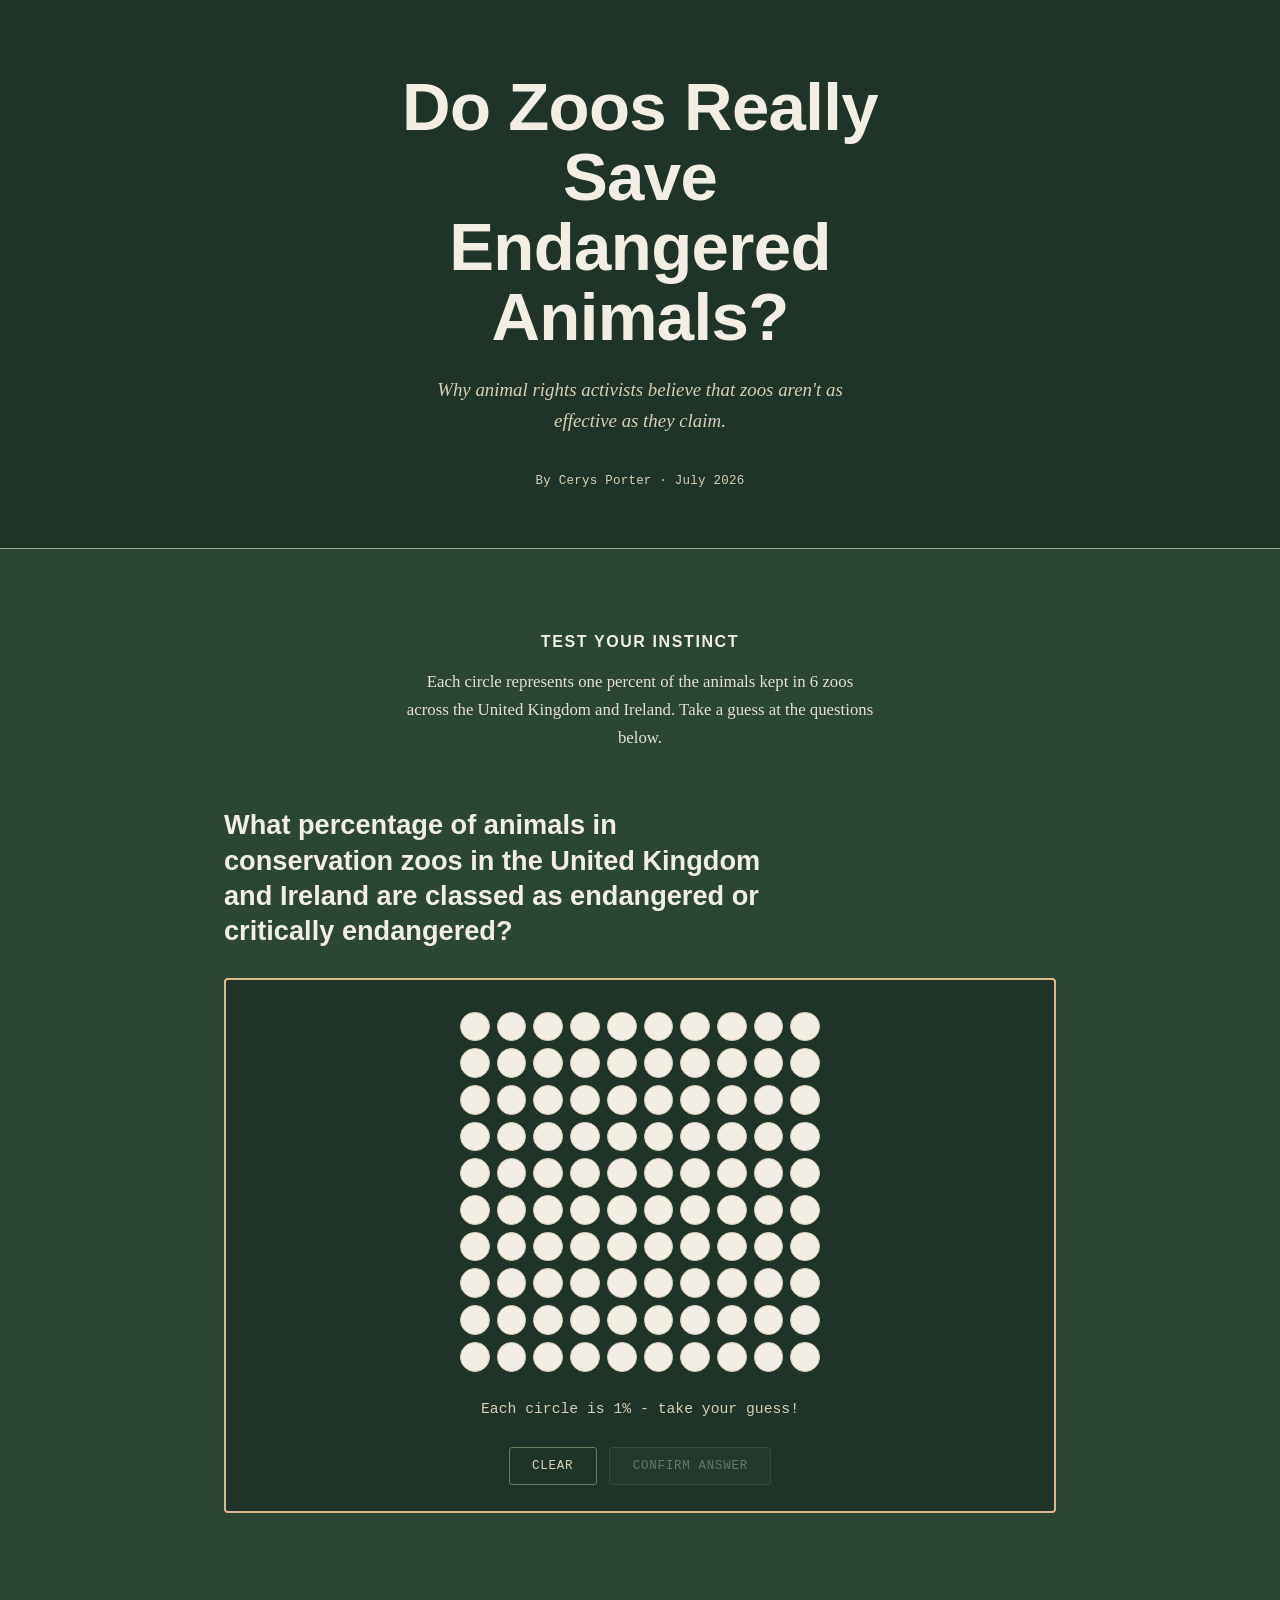
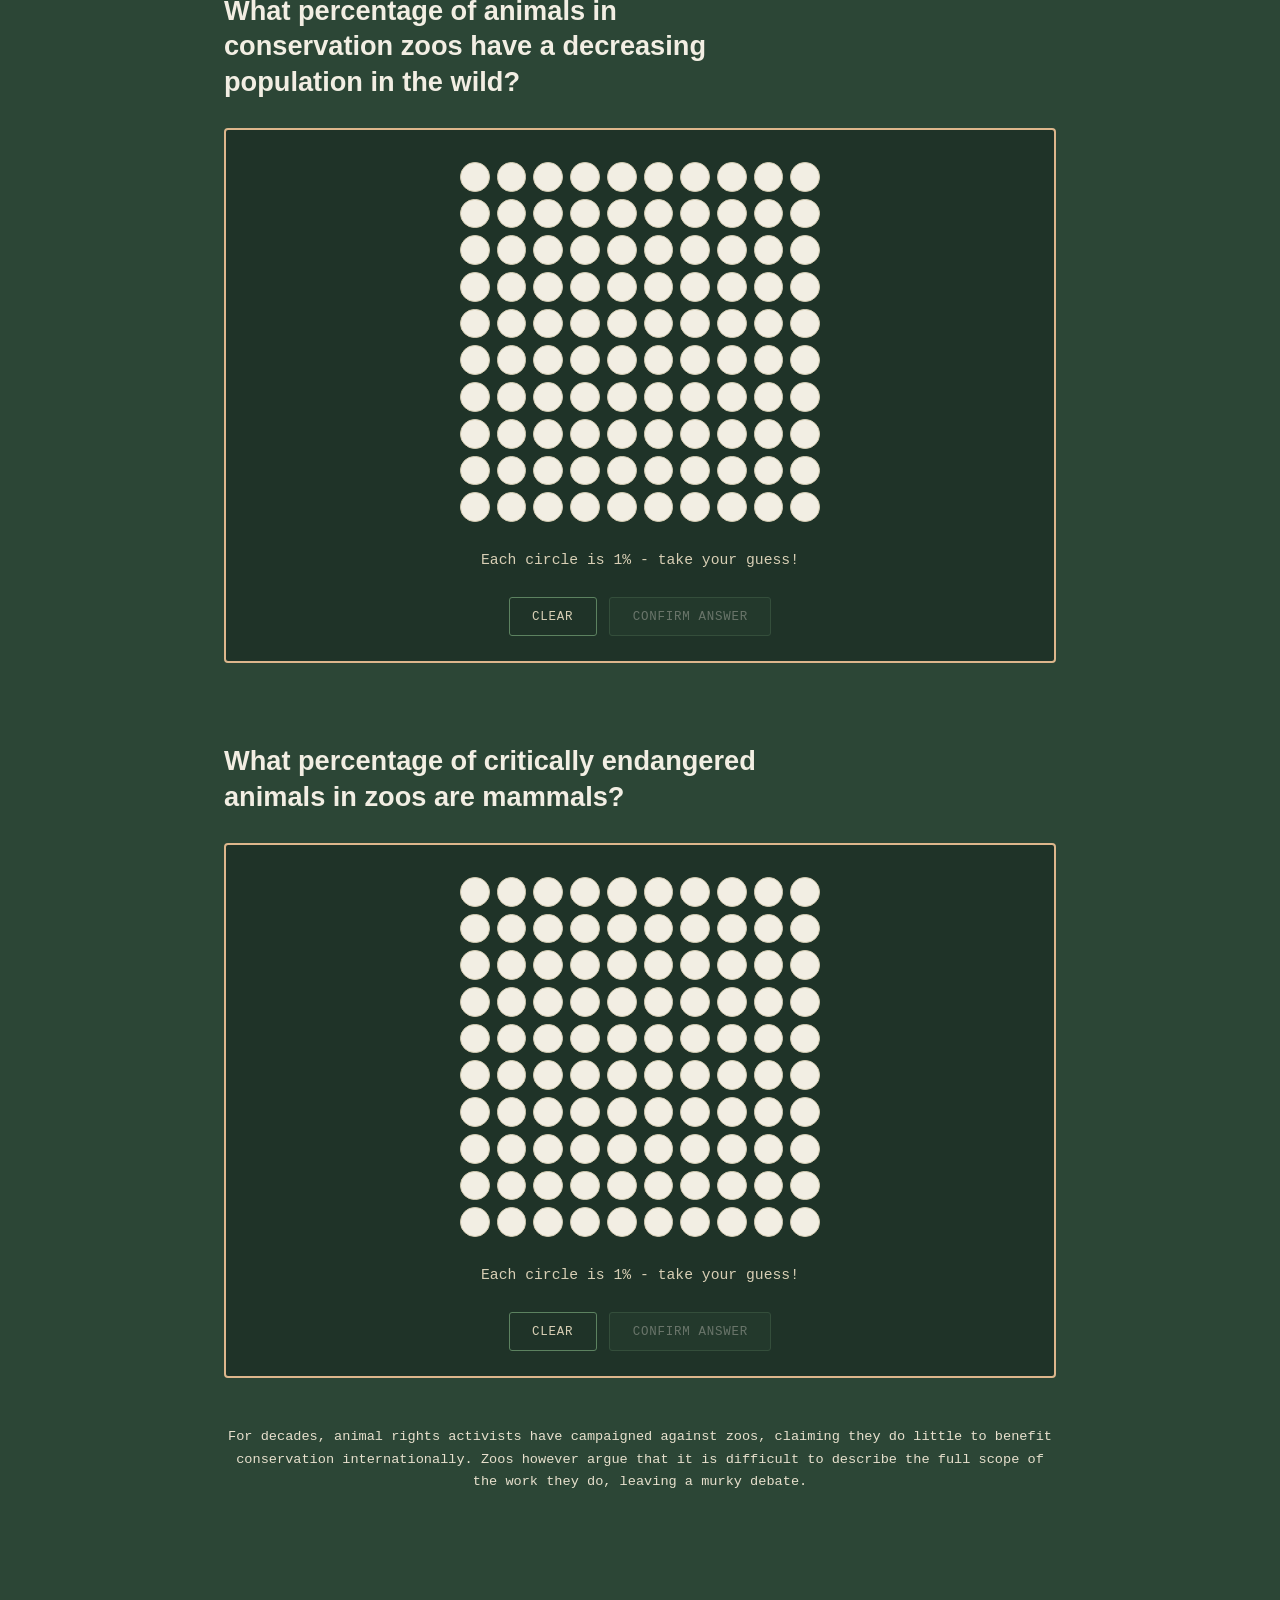
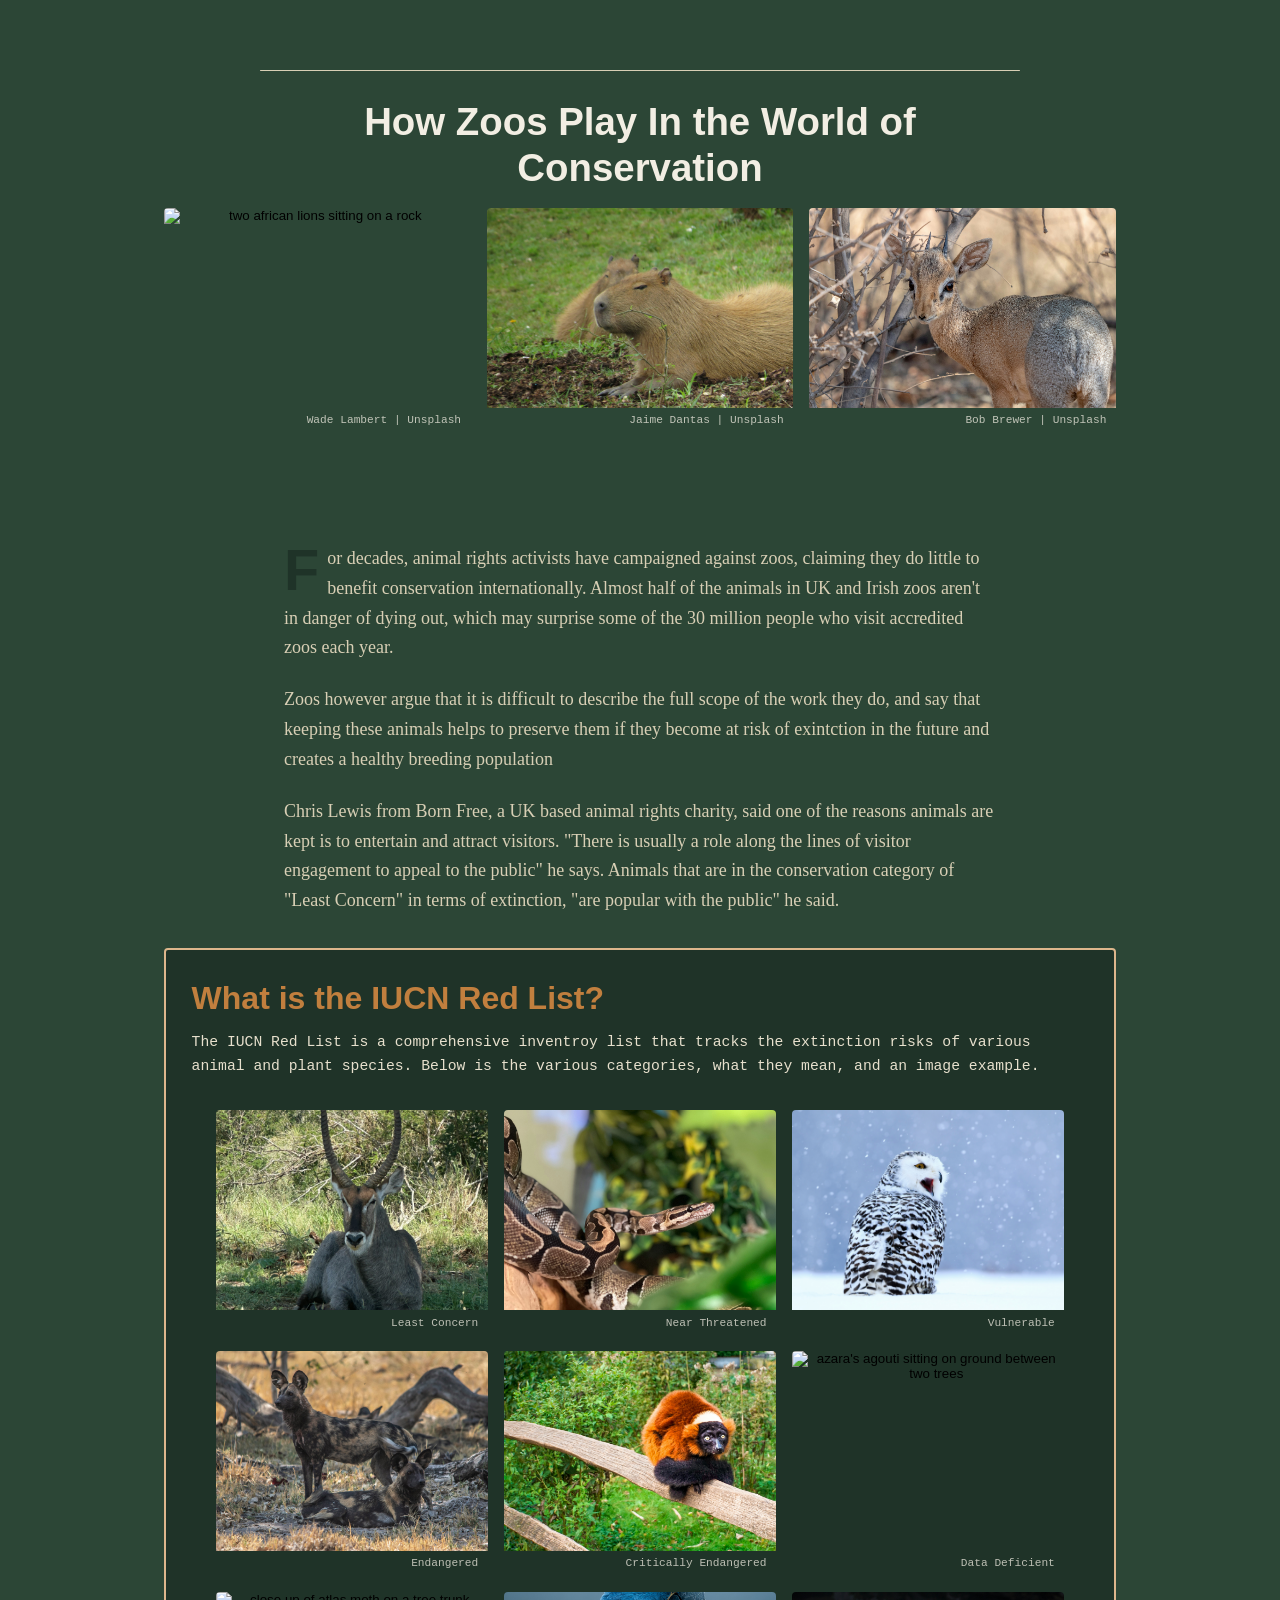
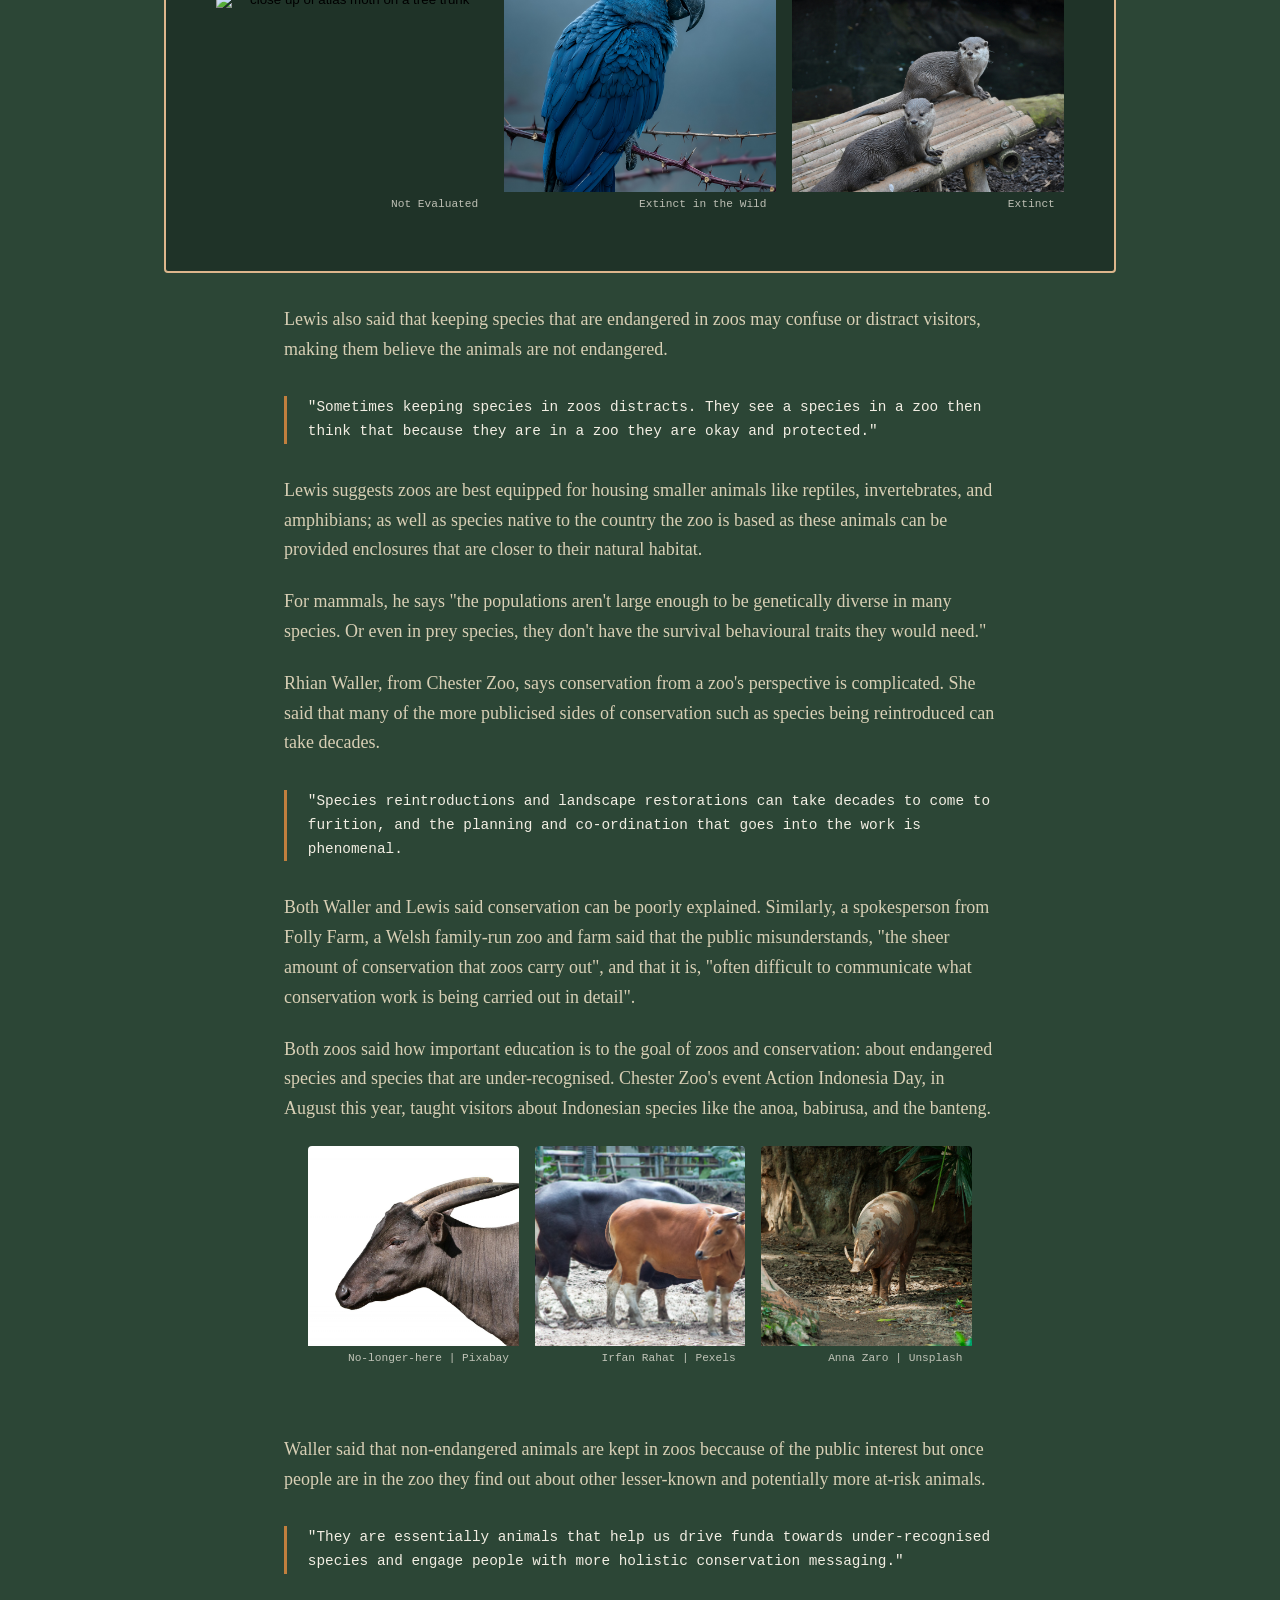
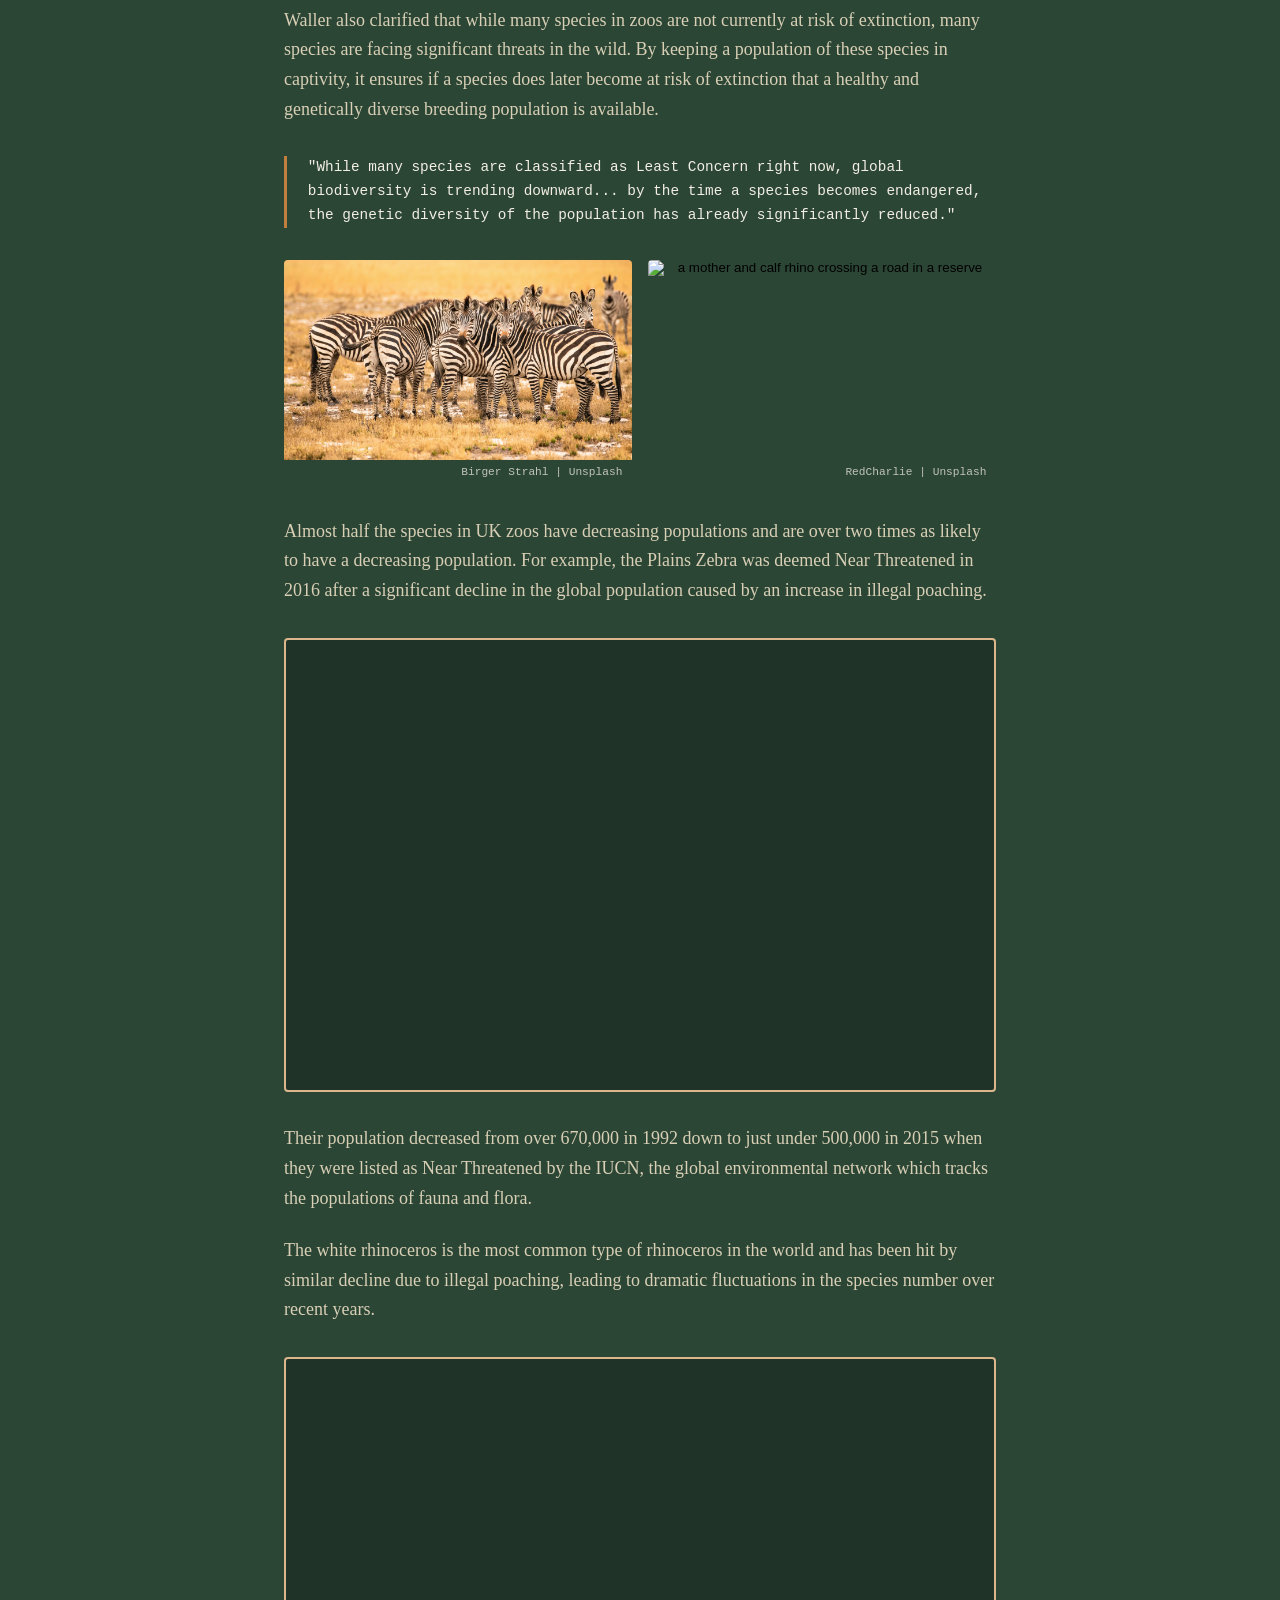
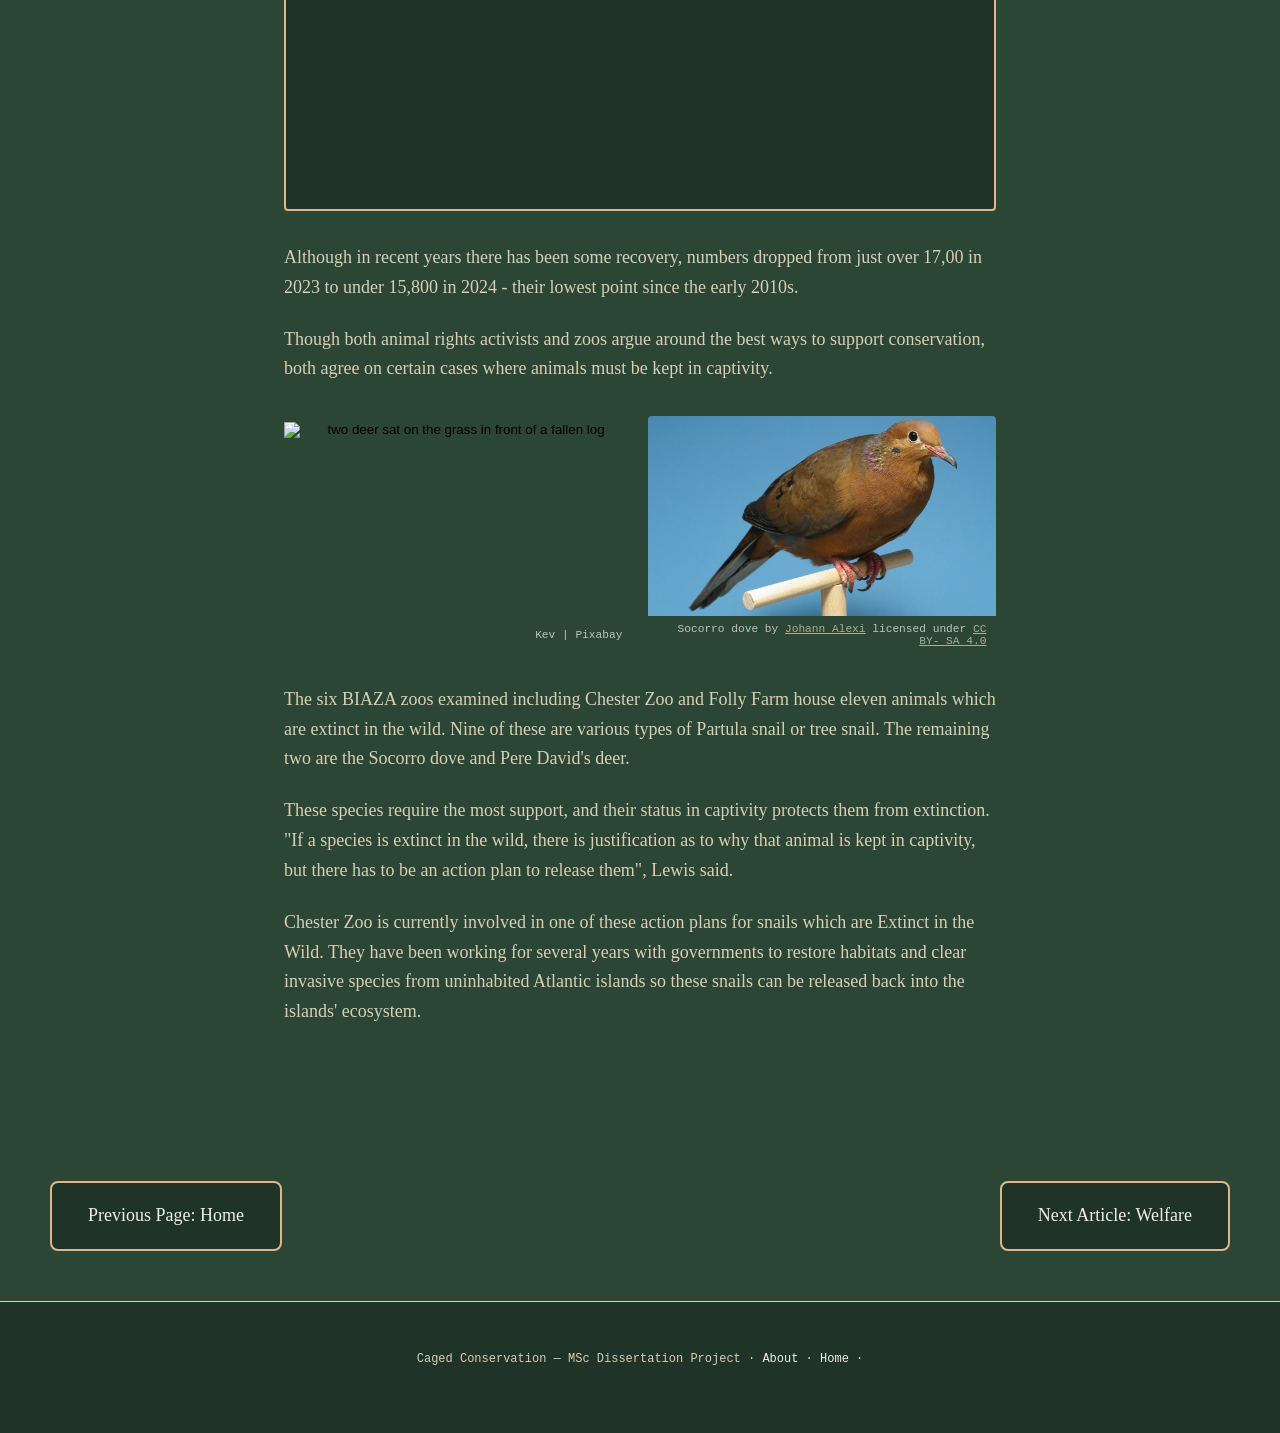
==== commit 75685831: "fixed spelling errors" ====
--- a/articleone.html
+++ b/articleone.html
@@ -126,10 +126,10 @@
      ============================================ -->
 
 <article class="article">
-  <p class="article__drop-cap">For decades, animal rights activists have ccampaigned against zoos, claiming they do little to benefit conservation internationally.
+  <p class="article__drop-cap">For decades, animal rights activists have campaigned against zoos, claiming they do little to benefit conservation internationally.
     Almost half of the animals in UK and Irish zoos aren't in danger of dying out, which may surprise some of the 30 million people who visit accredited zoos each year.</p>
-  <p>Zoos however argue that it is difficult to describe the full scope of the work they do, and say that keeping these animals helps to preserve them if they become at risk of 
-    exintction in the future and creates a healthy breeding population</p>
+  <p>Zoos however argue that it is difficult to describe the full scope of the work they do, and say that keeping these animals helps to preserve them if they become at risk 
+       of exintction in the future and creates a healthy breeding population</p>
   <p>Chris Lewis from Born Free, a UK based animal rights charity, said one of the reasons animals are kept is to entertain and attract visitors.
     "There is usually a role along the lines of visitor engagement to appeal to the public" he says.
     Animals that are in the conservation category of "Least Concern" in terms of extinction, "are popular with the public" he said.</p>
@@ -138,7 +138,7 @@
 <div class="iucn-breakout">
   <div class="stat-callout">
   <strong>What is the IUCN Red List?</strong>
-  The IUCN Red List is a comprehensive inventroy list that tracks the extinction risks of various animal and plant species. Below is the various categories, what they mean, and an example.
+  The IUCN Red List is a comprehensive inventroy list that tracks the extinction risks of various animal and plant species. Below is the various categories, what they mean, and an image example.
   <div class="iucn-grid">
     <button class="gallery__item" type="button"
     data-animal="Least Concern"
@@ -224,7 +224,7 @@
 
   <p>Rhian Waller, from Chester Zoo, says conservation from a zoo's perspective is complicated. She said that many of the more publicised sides of conservation such as species being reintroduced can take decades.</p>
   <blockquote>"Species reintroductions and landscape restorations can take decades to come to furition, and the planning and co-ordination that goes into the work is phenomenal.</blockquote>
-  <p>Both Waller and Lewis sadi conservation can be poorly explained. Similarly, a spokesperson from Folly Farm, a Welsh family-run zoo and farm said that the public misunderstands, 
+  <p>Both Waller and Lewis said conservation can be poorly explained. Similarly, a spokesperson from Folly Farm, a Welsh family-run zoo and farm said that the public misunderstands, 
     "the sheer amount of conservation that zoos carry out", and that it is, "often difficult to communicate what conservation work is being carried out in detail".</p>
   <p>Both zoos said how important education is to the goal of zoos and conservation: about endangered species and species that are under-recognised. 
     Chester Zoo's event Action Indonesia Day, in August this year, taught visitors about Indonesian species like the anoa, babirusa, and the banteng.</p>
@@ -333,7 +333,7 @@
   </button>
 </div>
 
-  <p>The siz BIAZA zoos examined including Chester Zoo and Folly Farm house eleven animals which are extinct in the wild. Nine of these are various types of Partula snail or tree snail. 
+  <p>The six BIAZA zoos examined including Chester Zoo and Folly Farm house eleven animals which are extinct in the wild. Nine of these are various types of Partula snail or tree snail. 
     The remaining two are the Socorro dove and Pere David's deer.</p>
   <p>These species require the most support, and their status in captivity protects them from extinction. "If a species is extinct in the wild, 
     there is justification as to why that animal is kept in captivity, but there has to be an action plan to release them", Lewis said.</p>
@@ -377,4 +377,4 @@
 <script src="script.js"></script>
 
 </body>
-</html>+</html>
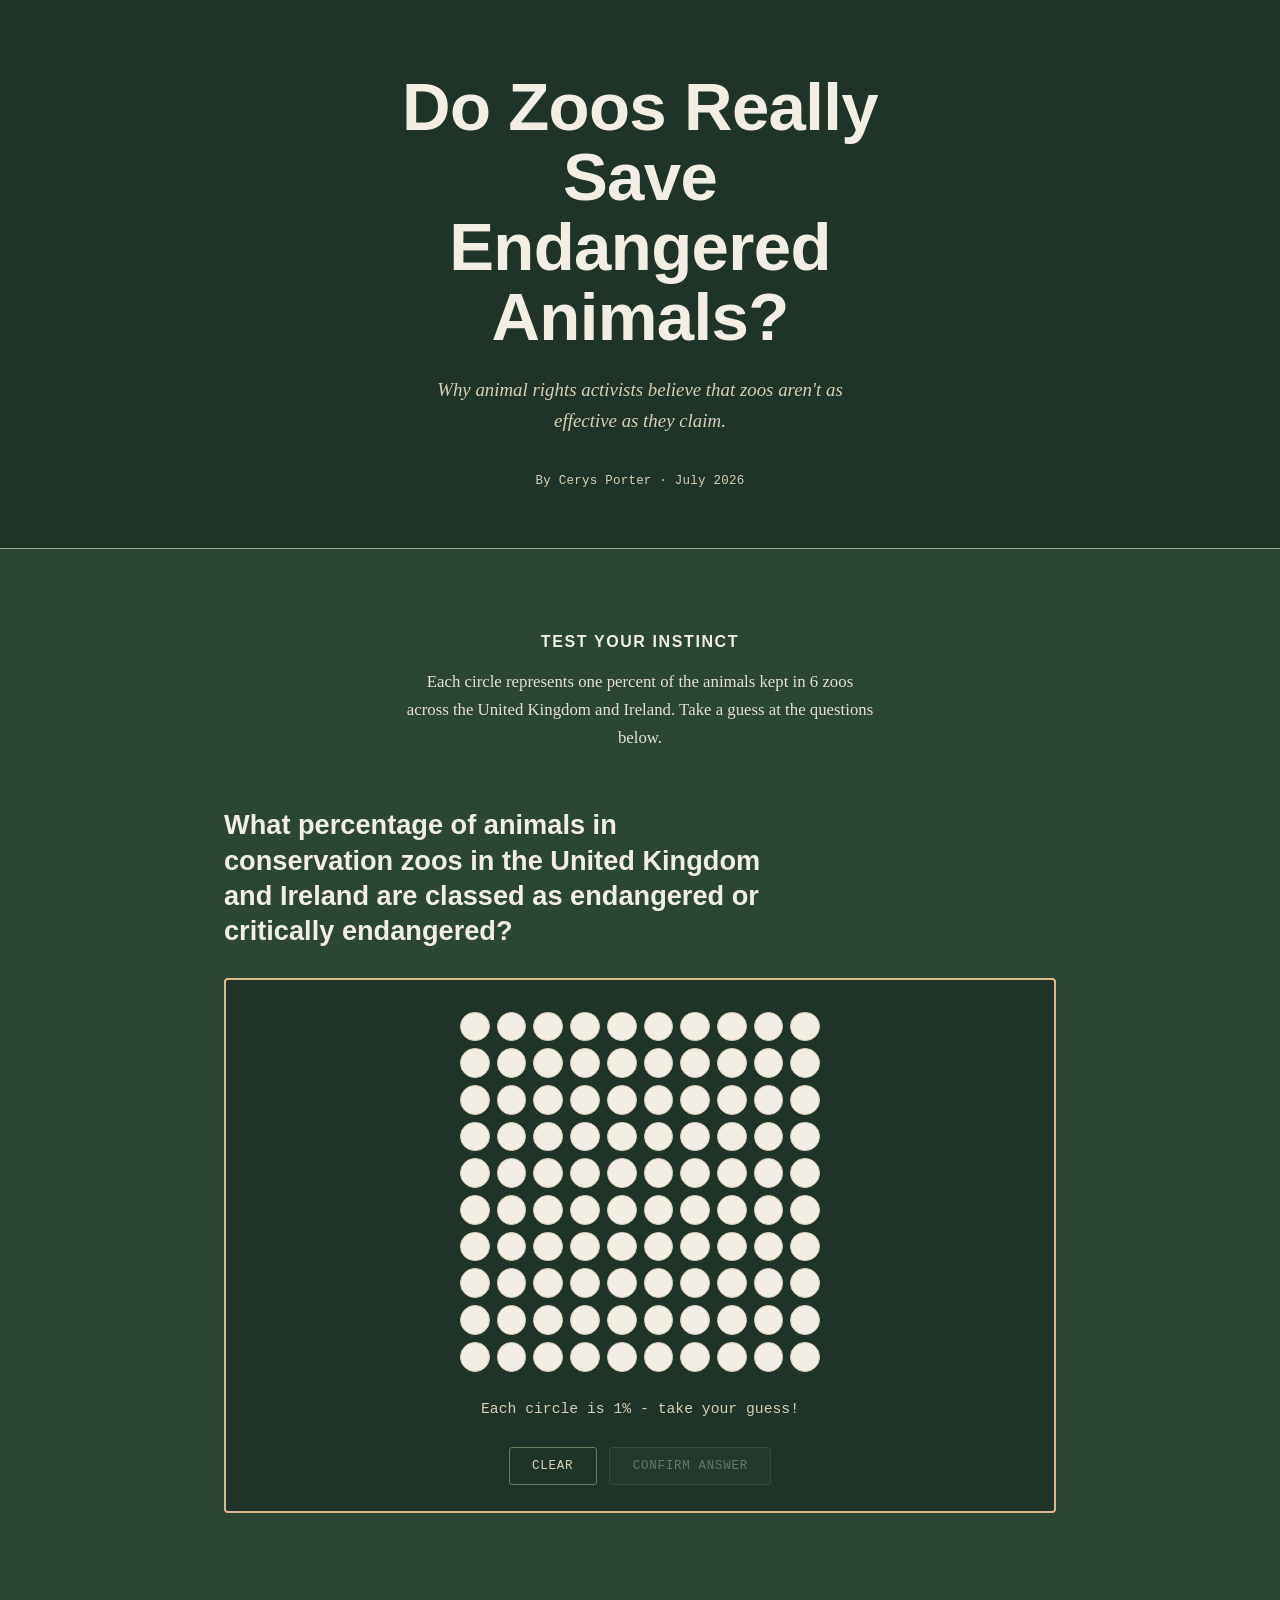
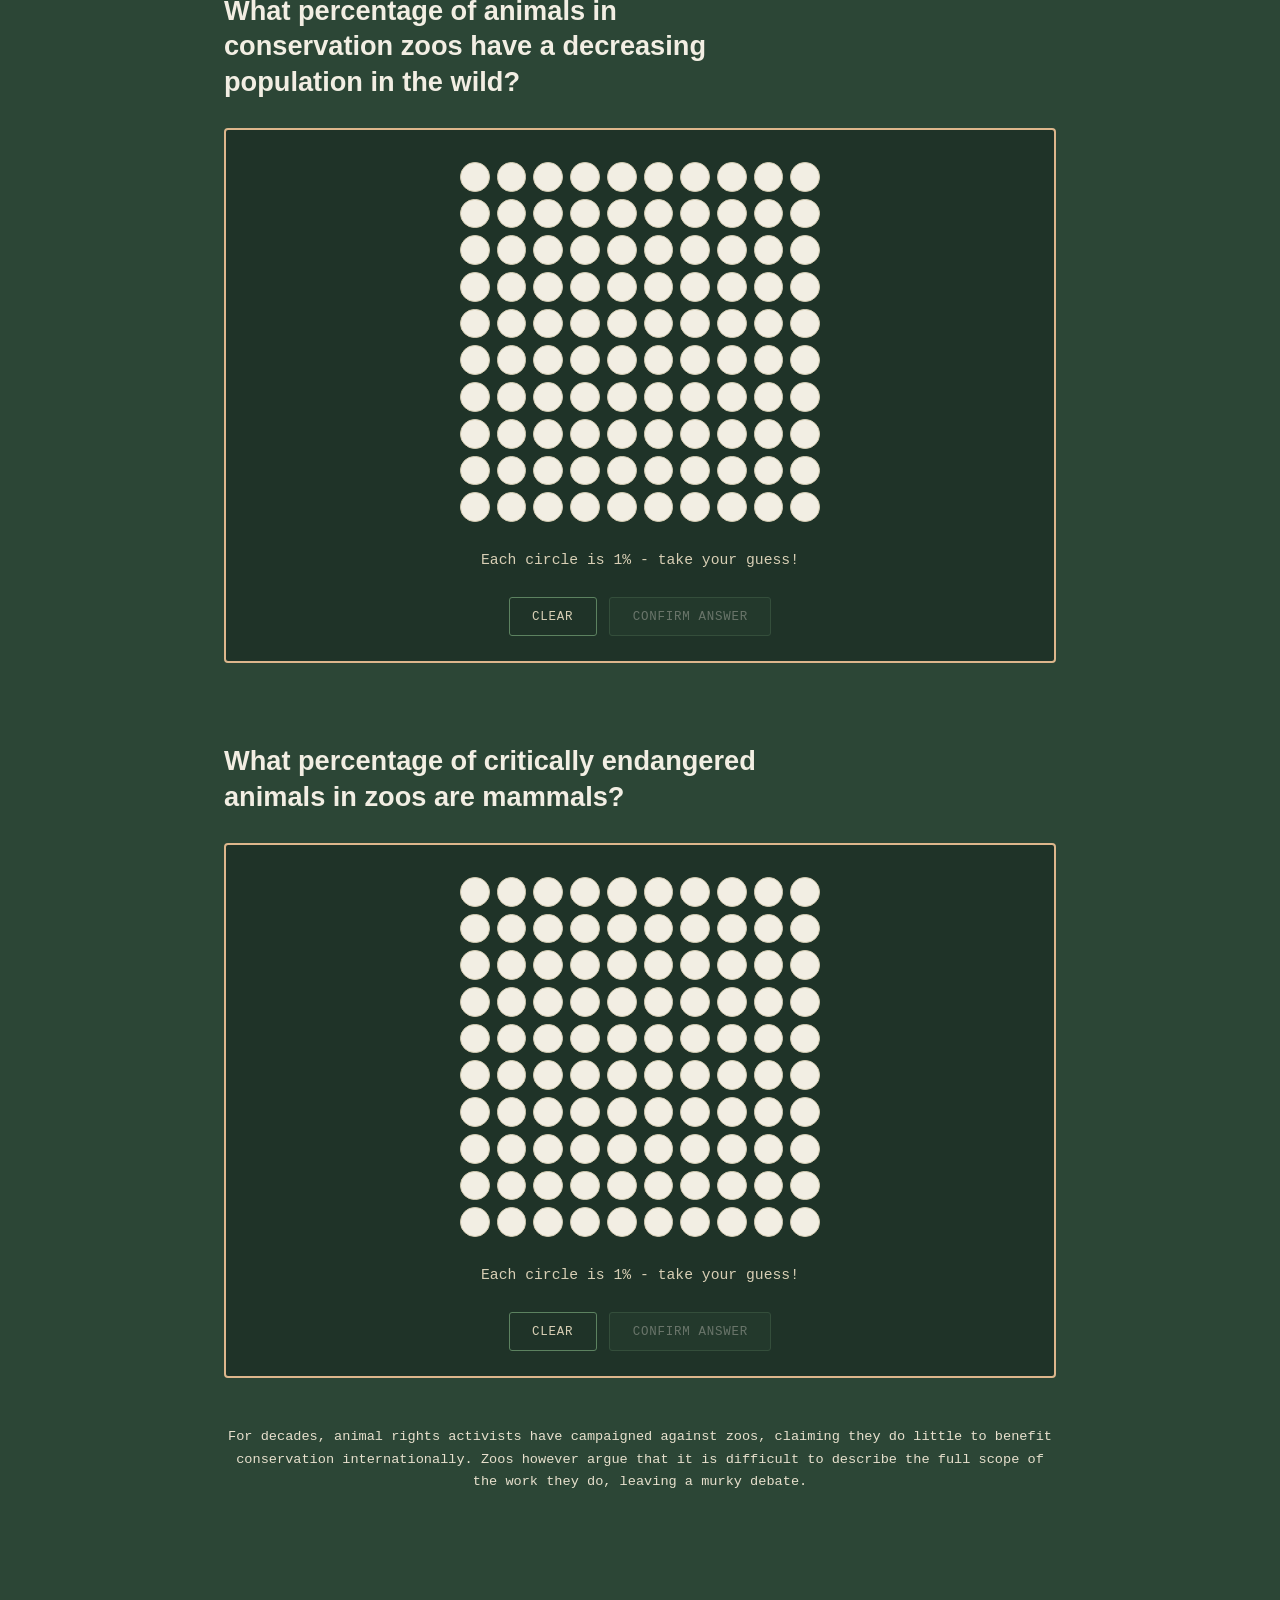
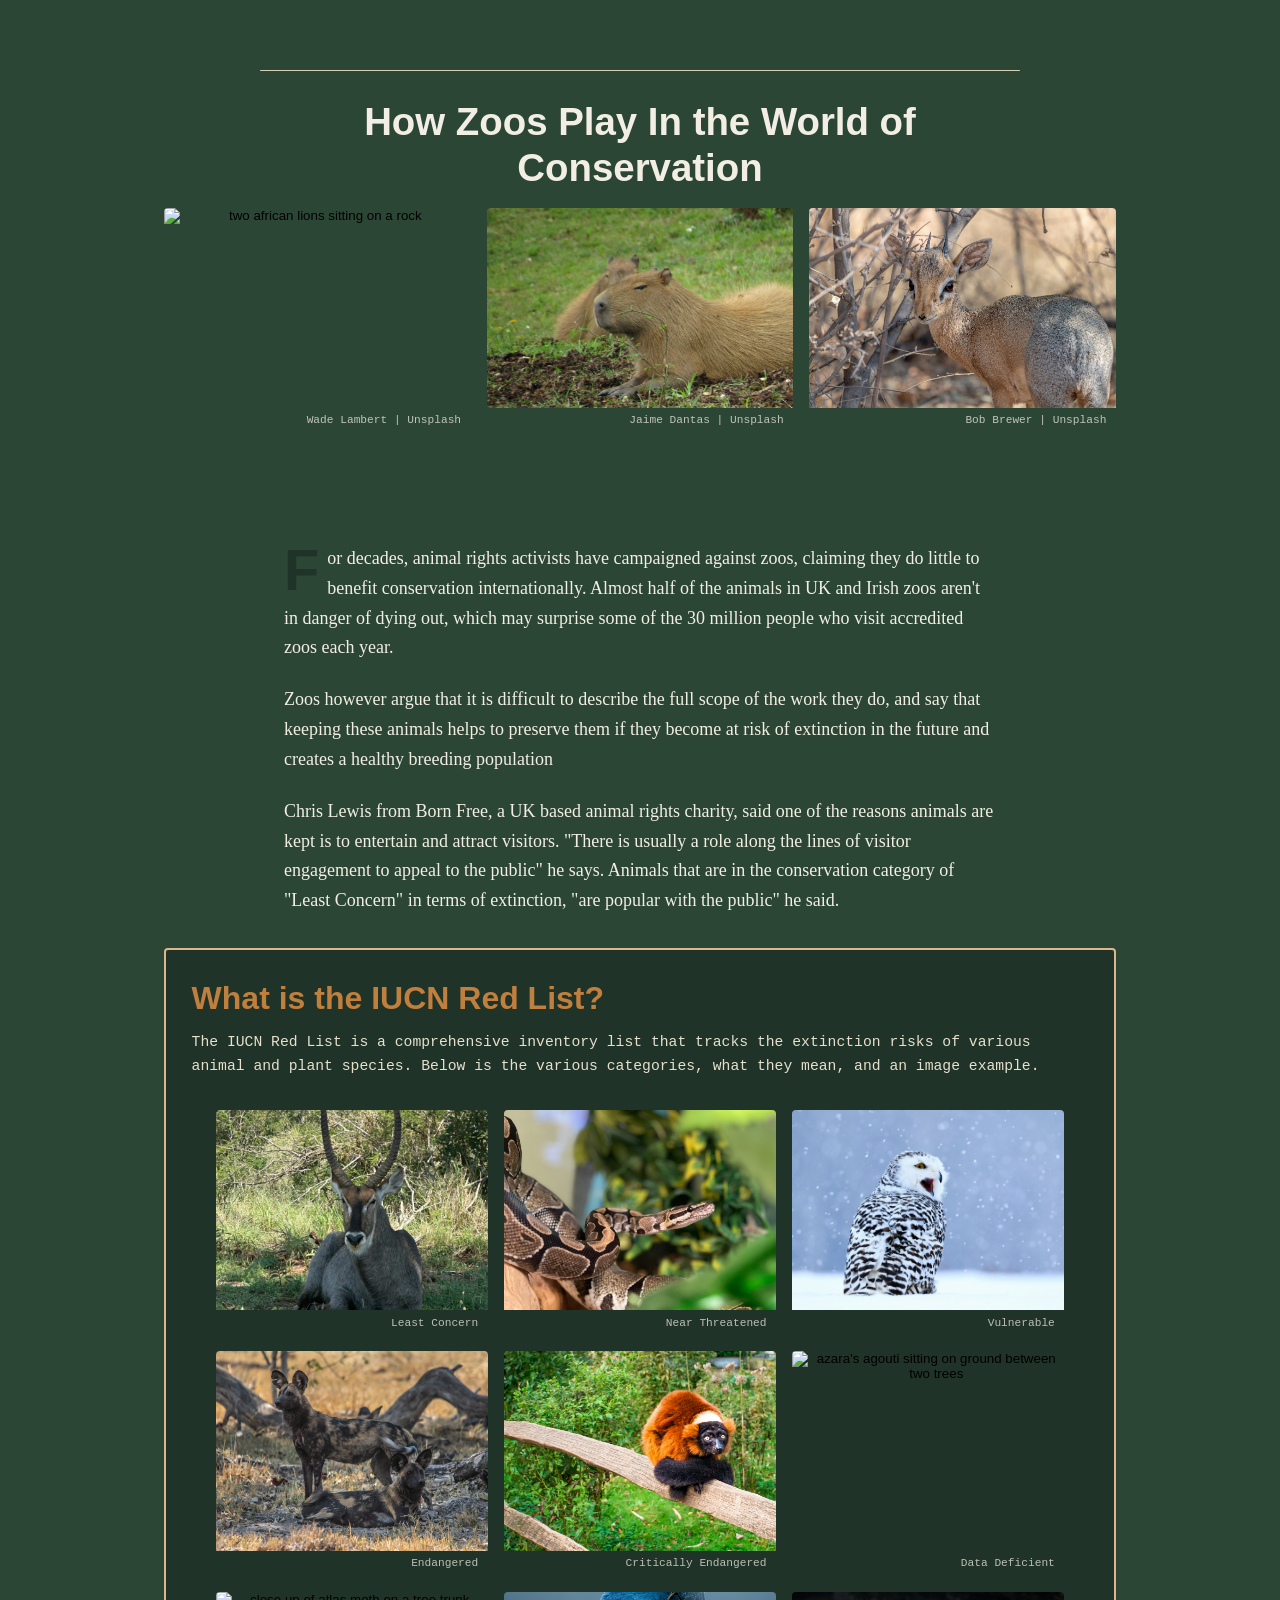
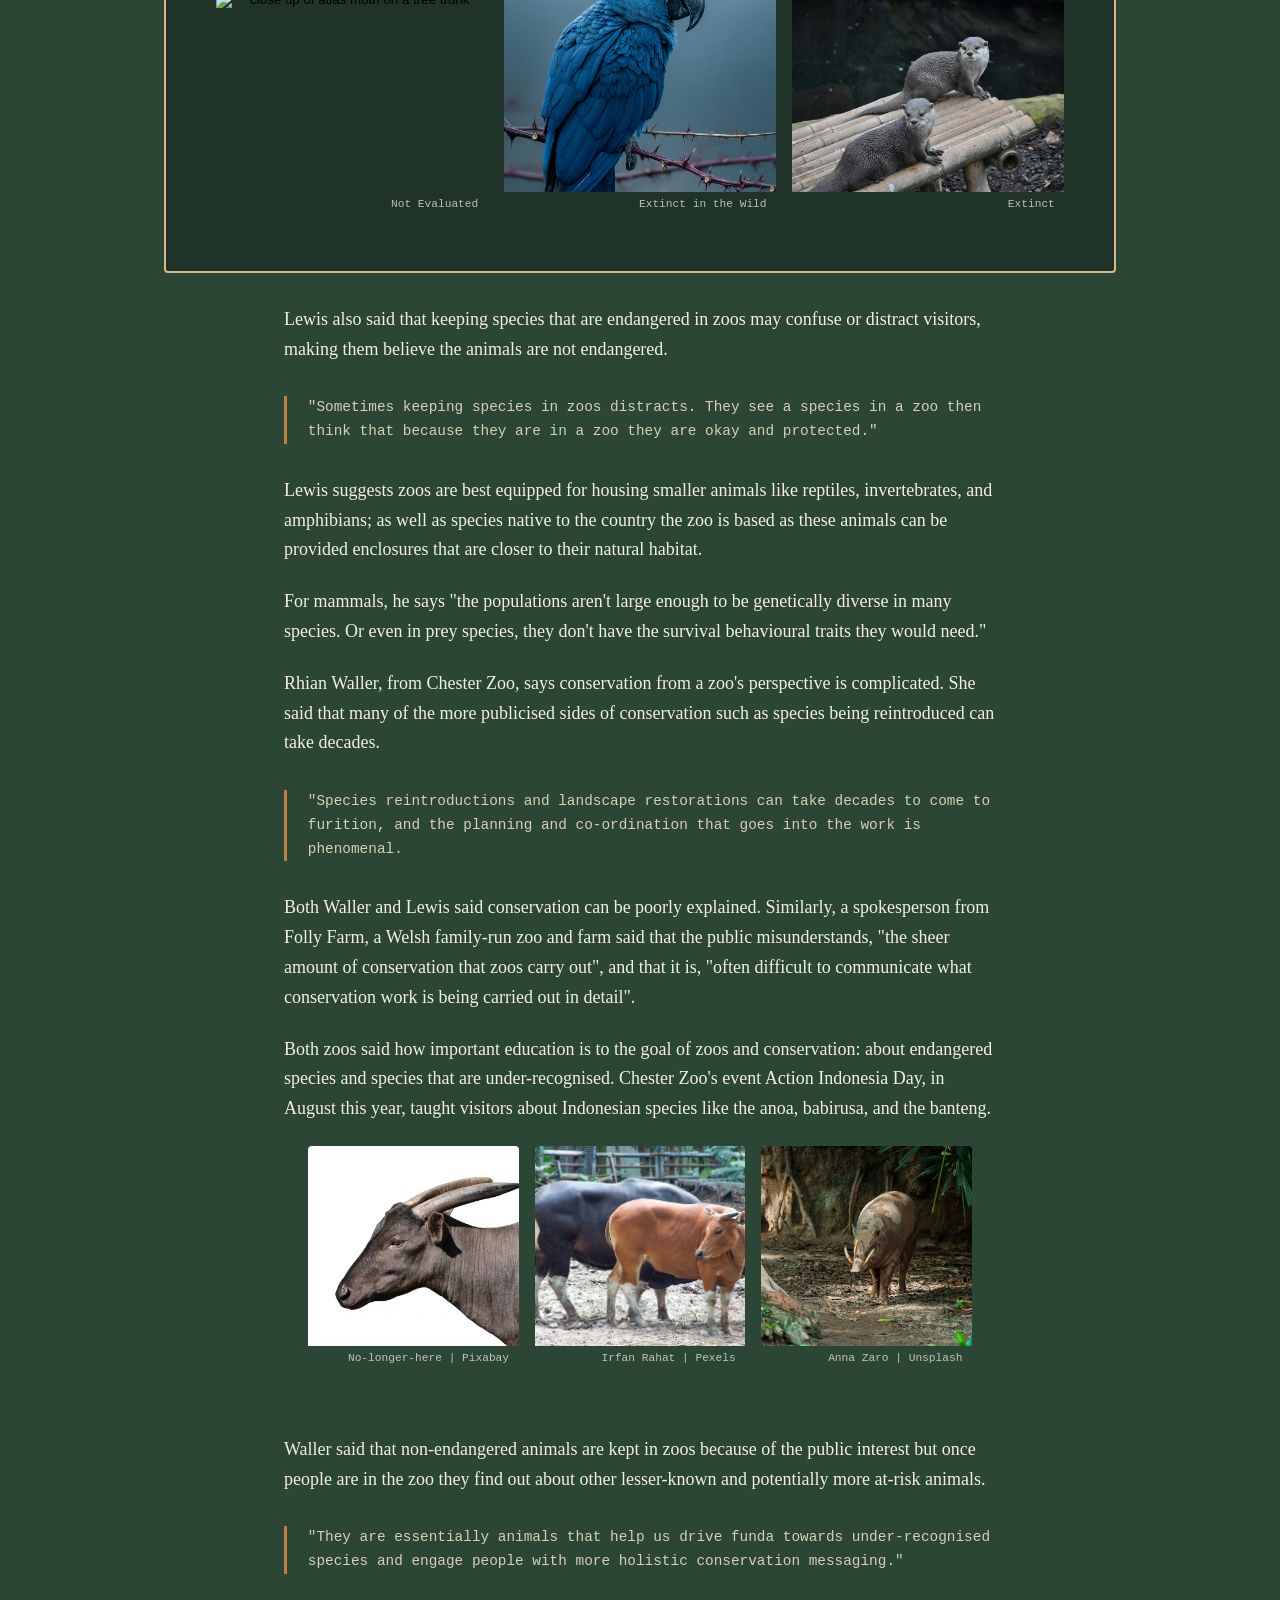
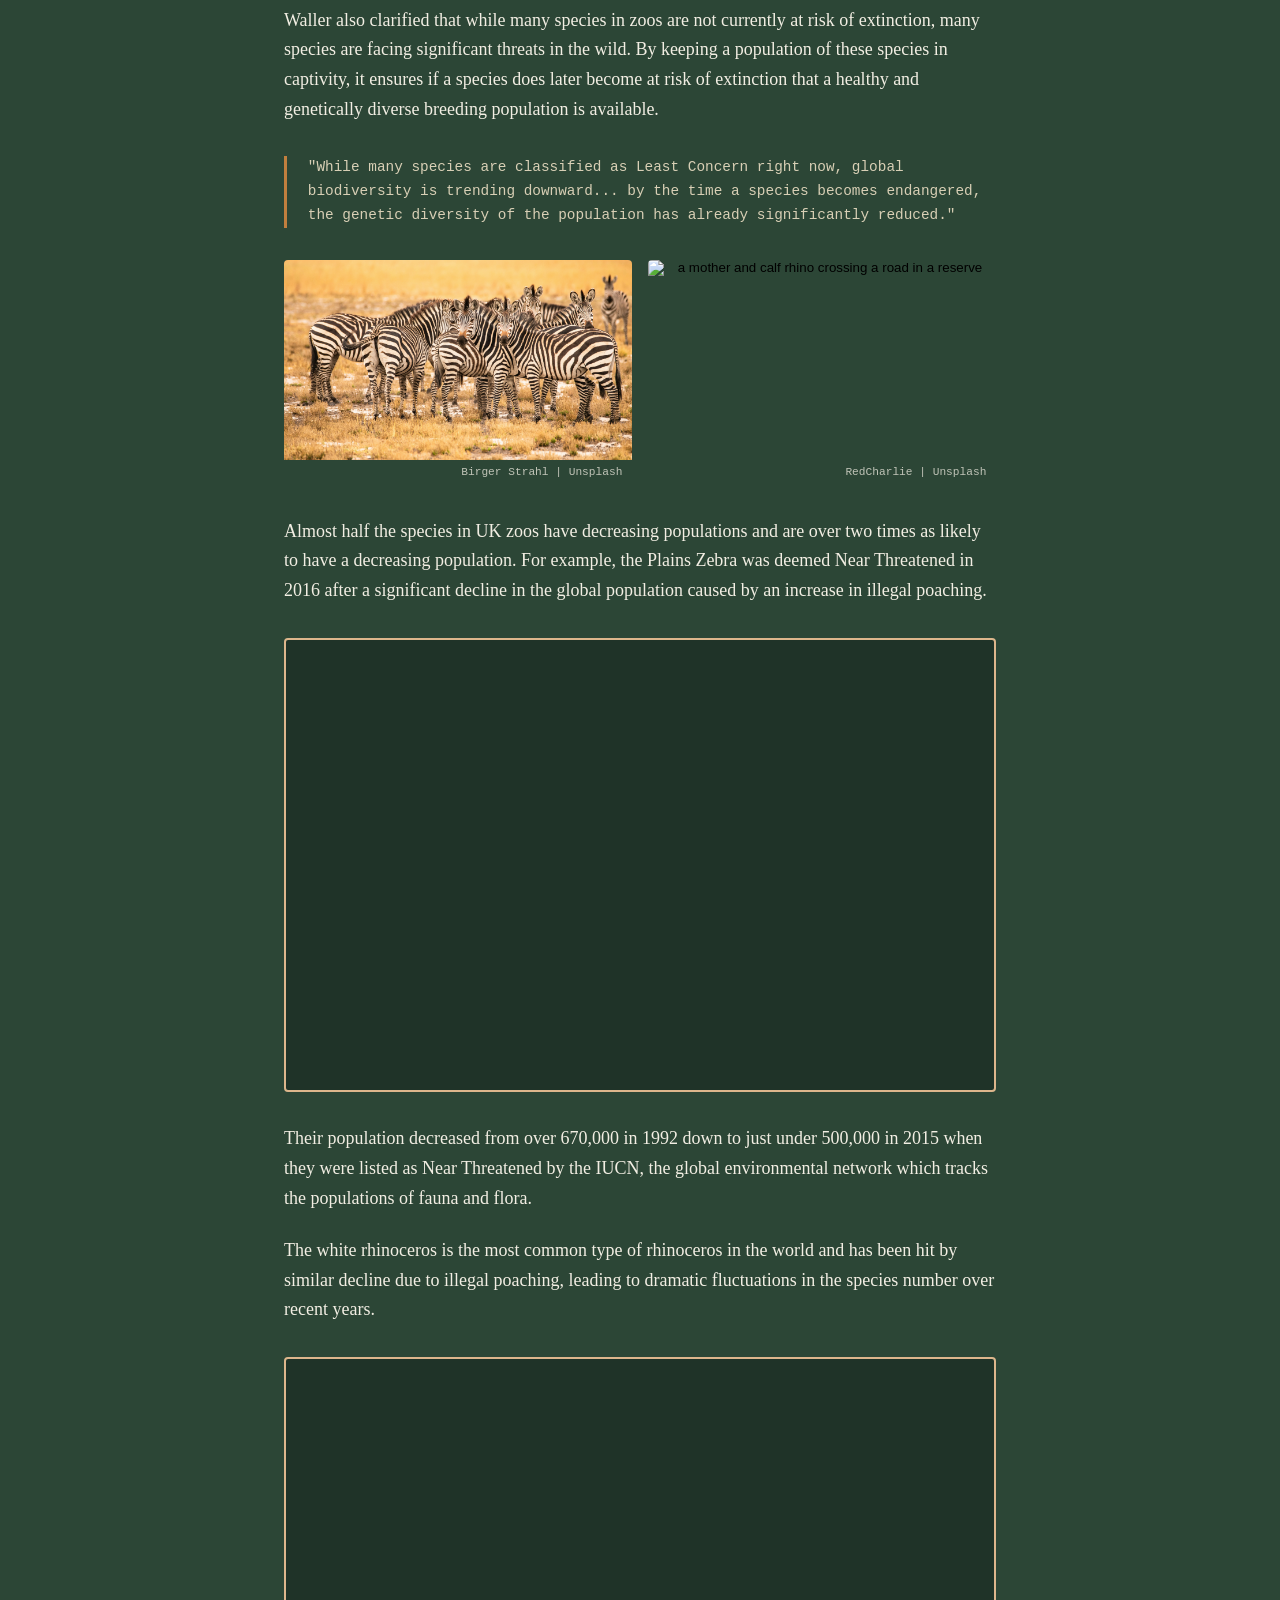
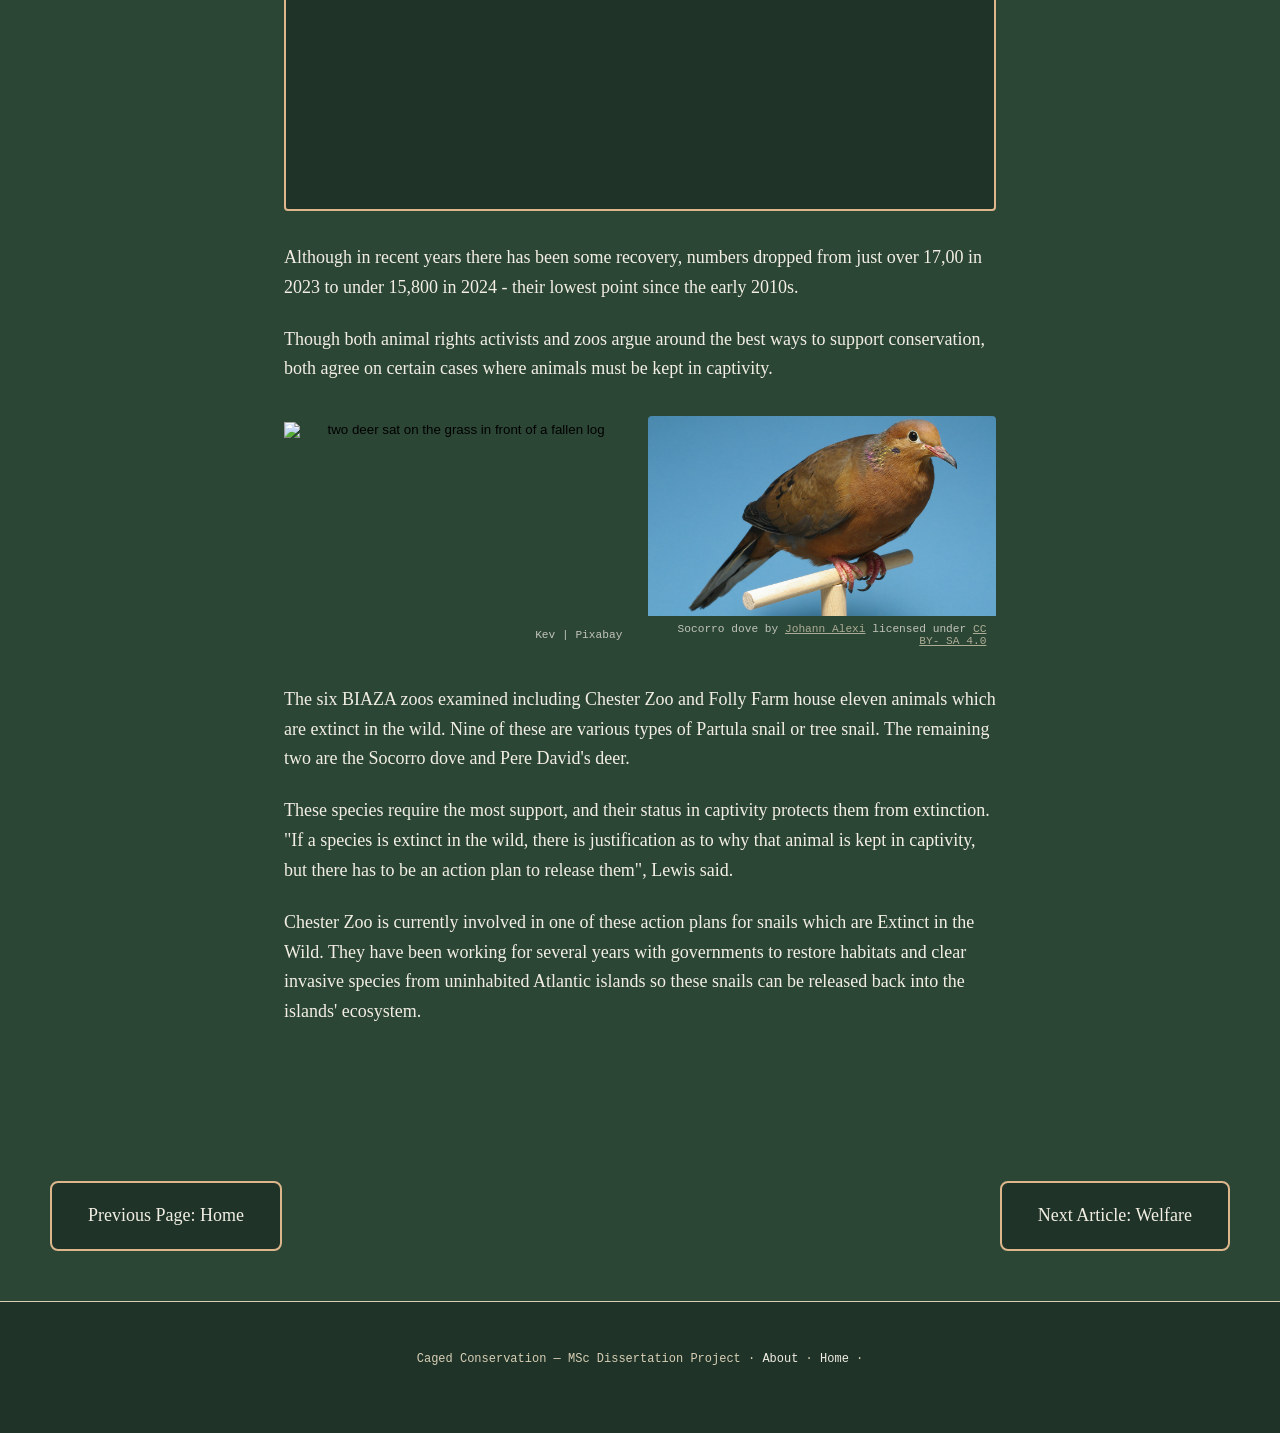
==== commit 261f9415: "spelling error fix" ====
--- a/articleone.html
+++ b/articleone.html
@@ -129,7 +129,7 @@
   <p class="article__drop-cap">For decades, animal rights activists have campaigned against zoos, claiming they do little to benefit conservation internationally.
     Almost half of the animals in UK and Irish zoos aren't in danger of dying out, which may surprise some of the 30 million people who visit accredited zoos each year.</p>
   <p>Zoos however argue that it is difficult to describe the full scope of the work they do, and say that keeping these animals helps to preserve them if they become at risk 
-       of exintction in the future and creates a healthy breeding population</p>
+       of extinction in the future and creates a healthy breeding population</p>
   <p>Chris Lewis from Born Free, a UK based animal rights charity, said one of the reasons animals are kept is to entertain and attract visitors.
     "There is usually a role along the lines of visitor engagement to appeal to the public" he says.
     Animals that are in the conservation category of "Least Concern" in terms of extinction, "are popular with the public" he said.</p>
@@ -138,7 +138,7 @@
 <div class="iucn-breakout">
   <div class="stat-callout">
   <strong>What is the IUCN Red List?</strong>
-  The IUCN Red List is a comprehensive inventroy list that tracks the extinction risks of various animal and plant species. Below is the various categories, what they mean, and an image example.
+  The IUCN Red List is a comprehensive inventory list that tracks the extinction risks of various animal and plant species. Below is the various categories, what they mean, and an image example.
   <div class="iucn-grid">
     <button class="gallery__item" type="button"
     data-animal="Least Concern"
@@ -262,7 +262,7 @@
     <span class="gallery__caption">Anna Zaro | Unsplash</span>
   </button>
 </section>
-  <p>Waller said that non-endangered animals are kept in zoos beccause of the public interest but once people are in the zoo they find out about other
+  <p>Waller said that non-endangered animals are kept in zoos because of the public interest but once people are in the zoo they find out about other
     lesser-known and potentially more at-risk animals.</p>
   <blockquote>"They are essentially animals that help us drive funda towards under-recognised species and engage people with more holistic conservation messaging."</blockquote>
   <p>Waller also clarified that while many species in zoos are not currently at risk of extinction, many species are facing significant threats in the wild. 
--- a/styles.css
+++ b/styles.css
@@ -730,7 +730,7 @@
 
 .article p {
   margin-bottom: 1.4rem;
-  color: var(--cream-line);
+  color: var(--cream);
 }
 
 .article h3 {
@@ -754,7 +754,7 @@
 .article blockquote {
   font-family: var(--mono);
   font-size: 0.9rem;
-  color: var(--cream);
+  color: var(--cream-line);
   border-left: 3px solid var(--amber);
   padding-left: 1.3rem;
   margin: 2rem 0;
